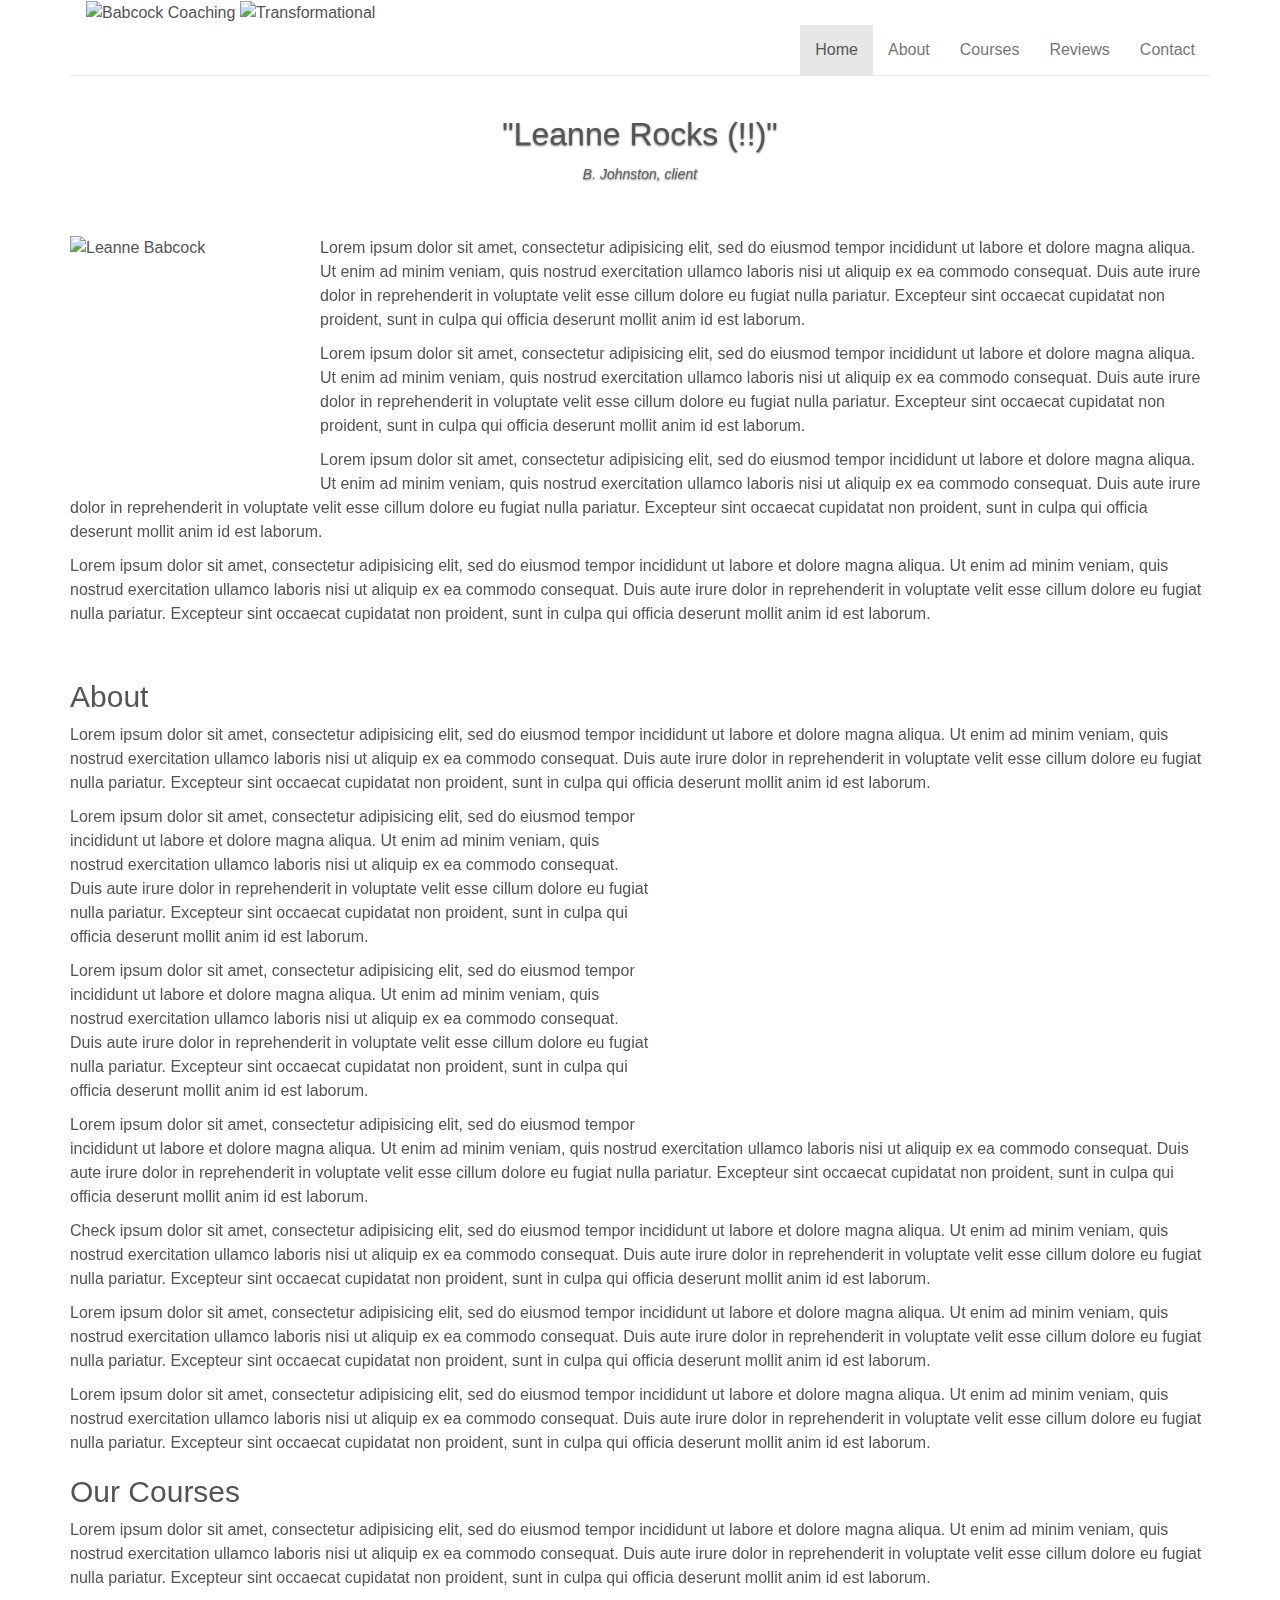
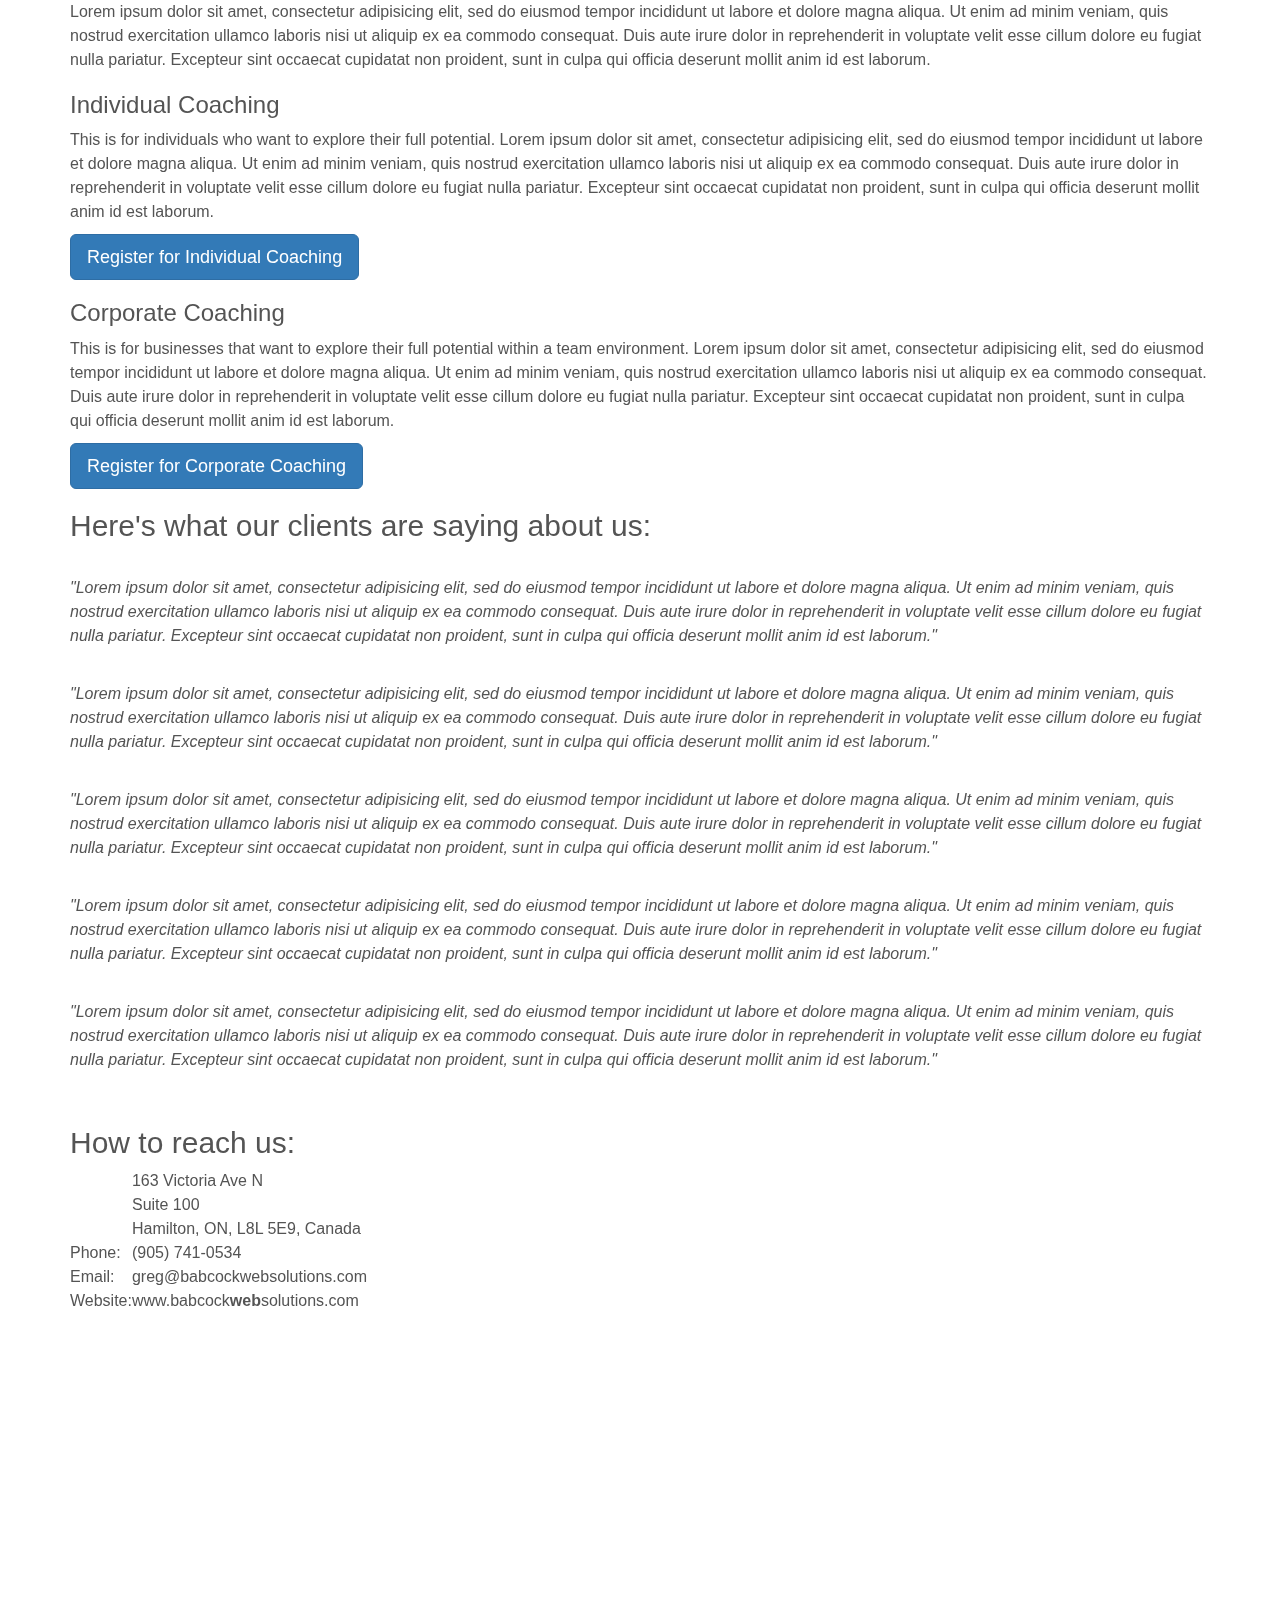
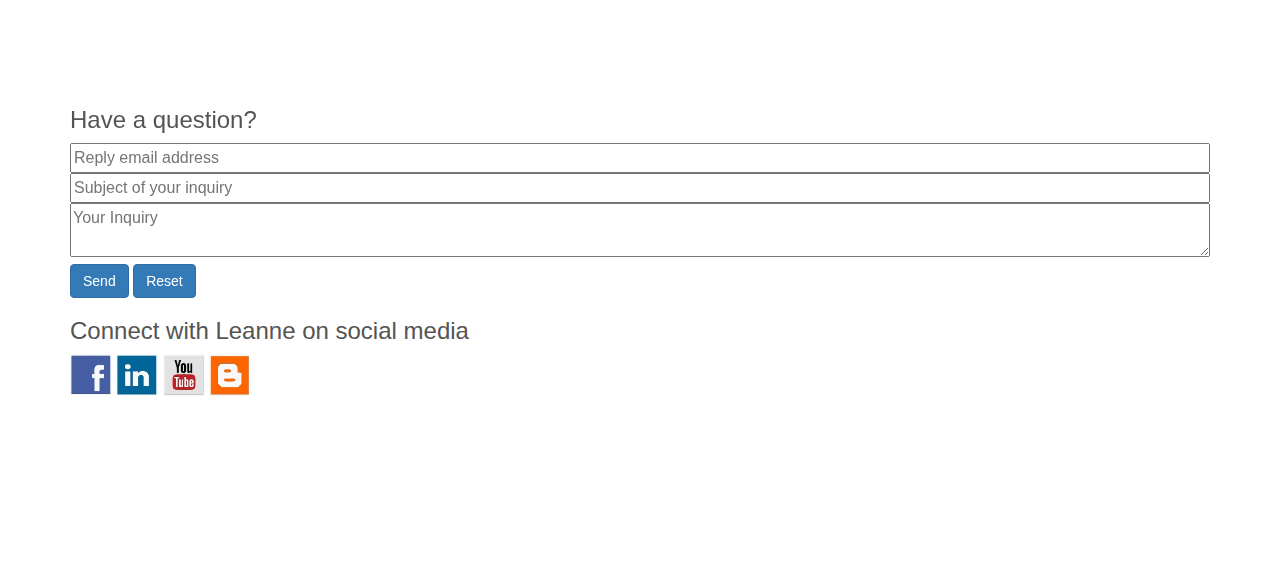
==== www/index.html @ 0e8be20c "another break......" ====
<!DOCTYPE html>
<html>

<head>
    <title>Babcock Coaching</title>
    <meta name="description" content="A single page site with a carousel built with requirejs and twitter bootstrap" />
    <meta name="keywords" content="twitter bootstrap requirejs single page" />
    <meta name="author" content="Greg Babcock" />
    <meta name="viewport" content="width=device-width, initial-scale=1.0" />
    <link rel="stylesheet" href="css/main.css" />
</head>

<body>
    <div class="container">
        <div id="home">
            <img src="images/Babcock_Logo.jpg" alt="Babcock Coaching">
            <img src="images/Transformational.jpg" alt="Transformational">
        </div>
        <div class="navbar navbar-default navbar-static-top" role="navigation">
            <div class="navbar-header">
                <button type="button" class="navbar-toggle collapsed" data-toggle="collapse" data-target=".navbar-collapse">
                    <span class="sr-only">Toggle navigation</span>
                    <span class="icon-bar"></span>
                    <span class="icon-bar"></span>
                    <span class="icon-bar"></span>
                </button>
            </div>

            <div class="navbar-collapse collapse">
                <ul class="nav navbar-nav navbar-right">
                    <li class="first active"><a href="#home">Home</a>
                    </li>
                    <li><a href="#about">About</a>
                    </li>
                    <li><a href="#courses">Courses</a>
                    </li>
                    <li><a href="#reviews">Reviews</a>
                    </li>
                    <li><a href="#contact">Contact</a>
                    </li>
                </ul>
            </div>
        </div>

        <div id="mycarousel" class="carousel slide" data-interval="5000" data-ride="carousel">
            <!-- Carousel indicators -->
            <ol class="carousel-indicators">
                <li data-target="#mycarousel" data-slide-to="0" class="active"></li>
                <li data-target="#mycarousel" data-slide-to="1"></li>
                <li data-target="#mycarousel" data-slide-to="2"></li>
            </ol>
            <!-- Carousel items -->
            <div class="carousel-inner">
                <div class="active item">

                    <div class="carousel-caption">
                        <h3>"Leanne Rocks (!!)"</h3>
                        <p><em>B. Johnston, client</em>
                        </p>

                    </div>
                </div>
                <div class="item">

                    <div class="carousel-caption">
                        <h3>"Transformational ++"</h3>
                        <p>What a difference Leanne's coaching has made in my personal and business life; truly transformational.
                            <br><em> G. Douglas, client</em>
                        </p>
                    </div>
                </div>
                <div class="item">

                    <div class="carousel-caption">
                        <h3>"Highly recommend Leanne - can't say enough!"</h3>
                        <p>All of my team has worked with Leanne and that's why we get results. Period.
                            <br><em> A. Campbell, client</em>
                        </p>
                    </div>
                </div>
            </div>
            <!-- Carousel nav -->
            <!-- a class="carousel-control left" href="#mycarousel" data-slide="prev">
                    <span class="glyphicon glyphicon-chevron-left"></span>
                </a>
                <a class="carousel-control right" href="#mycarousel" data-slide="next">
                    <span class="glyphicon glyphicon-chevron-right"></span>
                </a -->
        </div>

        <div>
            <img src="images/leanne.jpg" alt="Leanne Babcock" style="float:left;padding:0px 16px 2px 0px;width:250px;height:250px" title="Leanne Babcock">
        </div>

        <div>
            <p>Lorem ipsum dolor sit amet, consectetur adipisicing elit, sed do eiusmod tempor incididunt ut labore et dolore magna aliqua. Ut enim ad minim veniam, quis nostrud exercitation ullamco laboris nisi ut aliquip ex ea commodo consequat. Duis aute irure dolor in reprehenderit in voluptate velit esse cillum dolore eu fugiat nulla pariatur. Excepteur sint occaecat cupidatat non proident, sunt in culpa qui officia deserunt mollit anim id est laborum.</p>

            <p>Lorem ipsum dolor sit amet, consectetur adipisicing elit, sed do eiusmod tempor incididunt ut labore et dolore magna aliqua. Ut enim ad minim veniam, quis nostrud exercitation ullamco laboris nisi ut aliquip ex ea commodo consequat. Duis aute irure dolor in reprehenderit in voluptate velit esse cillum dolore eu fugiat nulla pariatur. Excepteur sint occaecat cupidatat non proident, sunt in culpa qui officia deserunt mollit anim id est laborum.</p>

            <p>Lorem ipsum dolor sit amet, consectetur adipisicing elit, sed do eiusmod tempor incididunt ut labore et dolore magna aliqua. Ut enim ad minim veniam, quis nostrud exercitation ullamco laboris nisi ut aliquip ex ea commodo consequat. Duis aute irure dolor in reprehenderit in voluptate velit esse cillum dolore eu fugiat nulla pariatur. Excepteur sint occaecat cupidatat non proident, sunt in culpa qui officia deserunt mollit anim id est laborum.</p>
            <p>Lorem ipsum dolor sit amet, consectetur adipisicing elit, sed do eiusmod tempor incididunt ut labore et dolore magna aliqua. Ut enim ad minim veniam, quis nostrud exercitation ullamco laboris nisi ut aliquip ex ea commodo consequat. Duis aute irure dolor in reprehenderit in voluptate velit esse cillum dolore eu fugiat nulla pariatur. Excepteur sint occaecat cupidatat non proident, sunt in culpa qui officia deserunt mollit anim id est laborum.</p>
            <br>




            <div class="bookmark" id="about">
                <h2>About</h2>
                <p>Lorem ipsum dolor sit amet, consectetur adipisicing elit, sed do eiusmod tempor incididunt ut labore et dolore magna aliqua. Ut enim ad minim veniam, quis nostrud exercitation ullamco laboris nisi ut aliquip ex ea commodo consequat. Duis aute irure dolor in reprehenderit in voluptate velit esse cillum dolore eu fugiat nulla pariatur. Excepteur sint occaecat cupidatat non proident, sunt in culpa qui officia deserunt mollit anim id est laborum.</p>

                <iframe width="560" height="315" src="//www.youtube.com/embed/mmQsu0X91BU?list=UUpiBMtC-8rlxMy4SwHyzMOg" frameborder="0" allowfullscreen style="float:right"></iframe>

                <p>Lorem ipsum dolor sit amet, consectetur adipisicing elit, sed do eiusmod tempor incididunt ut labore et dolore magna aliqua. Ut enim ad minim veniam, quis nostrud exercitation ullamco laboris nisi ut aliquip ex ea commodo consequat. Duis aute irure dolor in reprehenderit in voluptate velit esse cillum dolore eu fugiat nulla pariatur. Excepteur sint occaecat cupidatat non proident, sunt in culpa qui officia deserunt mollit anim id est laborum.</p>
                <p>Lorem ipsum dolor sit amet, consectetur adipisicing elit, sed do eiusmod tempor incididunt ut labore et dolore magna aliqua. Ut enim ad minim veniam, quis nostrud exercitation ullamco laboris nisi ut aliquip ex ea commodo consequat. Duis aute irure dolor in reprehenderit in voluptate velit esse cillum dolore eu fugiat nulla pariatur. Excepteur sint occaecat cupidatat non proident, sunt in culpa qui officia deserunt mollit anim id est laborum.</p>
                <p>Lorem ipsum dolor sit amet, consectetur adipisicing elit, sed do eiusmod tempor incididunt ut labore et dolore magna aliqua. Ut enim ad minim veniam, quis nostrud exercitation ullamco laboris nisi ut aliquip ex ea commodo consequat. Duis aute irure dolor in reprehenderit in voluptate velit esse cillum dolore eu fugiat nulla pariatur. Excepteur sint occaecat cupidatat non proident, sunt in culpa qui officia deserunt mollit anim id est laborum.</p>
                <p>Check ipsum dolor sit amet, consectetur adipisicing elit, sed do eiusmod tempor incididunt ut labore et dolore magna aliqua. Ut enim ad minim veniam, quis nostrud exercitation ullamco laboris nisi ut aliquip ex ea commodo consequat. Duis aute irure dolor in reprehenderit in voluptate velit esse cillum dolore eu fugiat nulla pariatur. Excepteur sint occaecat cupidatat non proident, sunt in culpa qui officia deserunt mollit anim id est laborum.</p>
                <p>Lorem ipsum dolor sit amet, consectetur adipisicing elit, sed do eiusmod tempor incididunt ut labore et dolore magna aliqua. Ut enim ad minim veniam, quis nostrud exercitation ullamco laboris nisi ut aliquip ex ea commodo consequat. Duis aute irure dolor in reprehenderit in voluptate velit esse cillum dolore eu fugiat nulla pariatur. Excepteur sint occaecat cupidatat non proident, sunt in culpa qui officia deserunt mollit anim id est laborum.</p>
                <p>Lorem ipsum dolor sit amet, consectetur adipisicing elit, sed do eiusmod tempor incididunt ut labore et dolore magna aliqua. Ut enim ad minim veniam, quis nostrud exercitation ullamco laboris nisi ut aliquip ex ea commodo consequat. Duis aute irure dolor in reprehenderit in voluptate velit esse cillum dolore eu fugiat nulla pariatur. Excepteur sint occaecat cupidatat non proident, sunt in culpa qui officia deserunt mollit anim id est laborum.</p>
            </div>
            <div class="bookmark" id="courses">
                <h2>Our Courses</h2>
                <p>Lorem ipsum dolor sit amet, consectetur adipisicing elit, sed do eiusmod tempor incididunt ut labore et dolore magna aliqua. Ut enim ad minim veniam, quis nostrud exercitation ullamco laboris nisi ut aliquip ex ea commodo consequat. Duis aute irure dolor in reprehenderit in voluptate velit esse cillum dolore eu fugiat nulla pariatur. Excepteur sint occaecat cupidatat non proident, sunt in culpa qui officia deserunt mollit anim id est laborum.</p>
                <p>Lorem ipsum dolor sit amet, consectetur adipisicing elit, sed do eiusmod tempor incididunt ut labore et dolore magna aliqua. Ut enim ad minim veniam, quis nostrud exercitation ullamco laboris nisi ut aliquip ex ea commodo consequat. Duis aute irure dolor in reprehenderit in voluptate velit esse cillum dolore eu fugiat nulla pariatur. Excepteur sint occaecat cupidatat non proident, sunt in culpa qui officia deserunt mollit anim id est laborum.</p>
                <h3>Individual Coaching</h3>
                <p>This is for individuals who want to explore their full potential. Lorem ipsum dolor sit amet, consectetur adipisicing elit, sed do eiusmod tempor incididunt ut labore et dolore magna aliqua. Ut enim ad minim veniam, quis nostrud exercitation ullamco laboris nisi ut aliquip ex ea commodo consequat. Duis aute irure dolor in reprehenderit in voluptate velit esse cillum dolore eu fugiat nulla pariatur. Excepteur sint occaecat cupidatat non proident, sunt in culpa qui officia deserunt mollit anim id est laborum.</p>

                <div id="content">
                    <a href="https://www.sandbox.paypal.com/cgi-bin/webscr?cmd=_s-xclick&hosted_button_id=L45SJPANDSVZQ" class="btn btn-primary btn-lg" role="button" target="_blank">Register for Individual Coaching</a>

                </div>
                <h3>Corporate Coaching</h3>
                <p>This is for businesses that want to explore their full potential within a team environment. Lorem ipsum dolor sit amet, consectetur adipisicing elit, sed do eiusmod tempor incididunt ut labore et dolore magna aliqua. Ut enim ad minim veniam, quis nostrud exercitation ullamco laboris nisi ut aliquip ex ea commodo consequat. Duis aute irure dolor in reprehenderit in voluptate velit esse cillum dolore eu fugiat nulla pariatur. Excepteur sint occaecat cupidatat non proident, sunt in culpa qui officia deserunt mollit anim id est laborum.</p>


                <div id="content">
                    <a href="https://www.sandbox.paypal.com/cgi-bin/webscr?cmd=_s-xclick&hosted_button_id=GYG7XHVHZK4NJ" class="btn btn-primary btn-lg" role="button" target="_blank">Register for Corporate Coaching</a>

                </div>
                <script data-main="js/app" src="js/lib/require.js"></script>


            </div>
            <div class="bookmark" id="reviews">
                <h2>Here's what our clients are saying about us:</h2>
                <br>

                <p><em>"Lorem ipsum dolor sit amet, consectetur adipisicing elit, sed do eiusmod tempor incididunt ut labore et dolore magna aliqua. Ut enim ad minim veniam, quis nostrud exercitation ullamco laboris nisi ut aliquip ex ea commodo consequat. Duis aute irure dolor in reprehenderit in voluptate velit esse cillum dolore eu fugiat nulla pariatur. Excepteur sint occaecat cupidatat non proident, sunt in culpa qui officia deserunt mollit anim id est laborum."</em>
                </p>
                <br>
                <p><em>"Lorem ipsum dolor sit amet, consectetur adipisicing elit, sed do eiusmod tempor incididunt ut labore et dolore magna aliqua. Ut enim ad minim veniam, quis nostrud exercitation ullamco laboris nisi ut aliquip ex ea commodo consequat. Duis aute irure dolor in reprehenderit in voluptate velit esse cillum dolore eu fugiat nulla pariatur. Excepteur sint occaecat cupidatat non proident, sunt in culpa qui officia deserunt mollit anim id est laborum."</em>
                </p>
                <br>
                <p><em>"Lorem ipsum dolor sit amet, consectetur adipisicing elit, sed do eiusmod tempor incididunt ut labore et dolore magna aliqua. Ut enim ad minim veniam, quis nostrud exercitation ullamco laboris nisi ut aliquip ex ea commodo consequat. Duis aute irure dolor in reprehenderit in voluptate velit esse cillum dolore eu fugiat nulla pariatur. Excepteur sint occaecat cupidatat non proident, sunt in culpa qui officia deserunt mollit anim id est laborum."</em>
                </p>
                <br>
                <p><em>"Lorem ipsum dolor sit amet, consectetur adipisicing elit, sed do eiusmod tempor incididunt ut labore et dolore magna aliqua. Ut enim ad minim veniam, quis nostrud exercitation ullamco laboris nisi ut aliquip ex ea commodo consequat. Duis aute irure dolor in reprehenderit in voluptate velit esse cillum dolore eu fugiat nulla pariatur. Excepteur sint occaecat cupidatat non proident, sunt in culpa qui officia deserunt mollit anim id est laborum."</em>
                </p>
                <br>
                <p><em>"Lorem ipsum dolor sit amet, consectetur adipisicing elit, sed do eiusmod tempor incididunt ut labore et dolore magna aliqua. Ut enim ad minim veniam, quis nostrud exercitation ullamco laboris nisi ut aliquip ex ea commodo consequat. Duis aute irure dolor in reprehenderit in voluptate velit esse cillum dolore eu fugiat nulla pariatur. Excepteur sint occaecat cupidatat non proident, sunt in culpa qui officia deserunt mollit anim id est laborum."</em>
                </p>
                <br>
            </div>
            <div class="bookmark" id="contact">
                <h2></h2>
                <h2>How to reach us:</h2>
                <table>
                    <tbody>
                        <tr>
                            <td></td>
                            <td>163 Victoria Ave N</td>
                        </tr>
                        <tr>
                            <td></td>
                            <td>Suite 100</td>
                        </tr>
                        <tr>
                            <td></td>
                            <td>Hamilton, ON, L8L 5E9, Canada</td>
                        </tr>
                        <tr>
                            <td>Phone:</td>
                            <td>(905) 741-0534</td>
                        </tr>
                        <tr>
                            <td>Email:</td>
                            <td>greg@babcockwebsolutions.com</td>
                        </tr>
                        <tr>
                            <td>Website:</td>
                            <td>www.babcock<b>web</b>solutions.com</td>
                        </tr>
                    </tbody>
                </table>
                <br>

                <div id="gmap_canvas" style="height:350px;width:100%;"></div>
                <style>
                    #gmap_canvas img {
                        float: left;
                        background: none!important;
                    }
                </style>
                <a class="google-map-code" href="http://www.trivoo.net/google-maps-de/" id="get-map-data"></a>

                <h3>Have a question?</h3>
                <form id="inquiry">
                    <input type="email" name="email" placeholder="Reply email address" required/>
                    <br />
                    <input type="text" name="subject" placeholder="Subject of your inquiry" required/>
                    <br />
                    <textarea name="message" placeholder="Your Inquiry" required></textarea>
                    <br />
                    <input type="submit" value="Send" class="btn btn-primary btn-md" />
                    <input type="reset" value="Reset" class="btn btn-primary btn-md" />
                    <span id="result"></span>
                    <br />
                </form>
                <h3>Connect with Leanne on social media</h3>
                <a href="https://www.facebook.com/leanne.babcock.spiritual.transformation.author?fref=ts" target="_blank">
                    <img src="images/facebook.jpg" alt="Facebook" style="width:42px;height:42px;border:0">
                </a>
                <a href="https://www.linkedin.com/in/spiritualauthorleannebabcock" target="_blank">
                    <img src="images/linkedin.jpg" alt="LinkedIn" style="width:42px;height:42px;border:0">
                </a>
                <a href="http://www.youtube.com/user/AuthorLeanneBabcock" target="_blank">
                    <img src="images/youtube.jpg" alt="YouTube" style="width:42px;height:42px;border:0">
                </a>
                <a href=http://journeyoftheheartleanne.wordpress.com/ target="_blank">
                    <img src="images/blogger.jpg" alt="Blogger" style="width:42px;height:42px;border:0"><br><br>
                </a>
            </div>
            <br>
            <br>
            <br>
            <br>
            <br>
            <br>
            <div id="footer"></div>
        </div>
    </div>
    <script data-main="js/app" src="//cdnjs.cloudflare.com/ajax/libs/require.js/2.1.15/require.min.js"></script>
</body>

</html>
---- www/css/main.css ----
@import url('//maxcdn.bootstrapcdn.com/bootstrap/3.2.0/css/bootstrap.min.css');
body {
    margin: 0 auto;

    font-family: "Helvetica Neue", Helvetica, Arial, sans-serif;
    font-size: 16px;
    line-height: 1.5em;
    color: #545454;
    background-color: #ffffff;
    box-shadow: 0 0 2px rgba(0, 0, 0, 0.06);
}
.carousel-control.right {
    background-color: #ffffff
.mycarousel {
    background-color: #ffffff
}
}
#home {padding: 0em 1em 0em;
}
.carousel h2 {
    margin: 0;
    color: #555;
    padding-top: 0px;
    font-size: 44px;
    font-family: "trebuchet ms", sans-serif;
}
.carousel h3 {
    margin: 0;
    color: #555;
    padding-top: 10px;
    font-size: 32px;
    font-family: "trebuchet ms", sans-serif;
}
.carousel p {
    margin: 0;
    color: #666;
    padding-top: 10px;
    font-size: 14px;
    font-family: ""Helvetica Neue", Helvetica, Arial, sans-serif;
}
.item {
    background: #ffffff;
    text-align: center;
    height: 140px !important;
}

.navbar{background-color: #ffffff}

input[type*="text"],
input[type*="email"],
textarea {
    width: 100%;
}
#mycarousel {
    clear:left;
}
.center
{
	float: center;
}
.navbar-nav.navbar-right:last-child {
margin-right: 0;
}
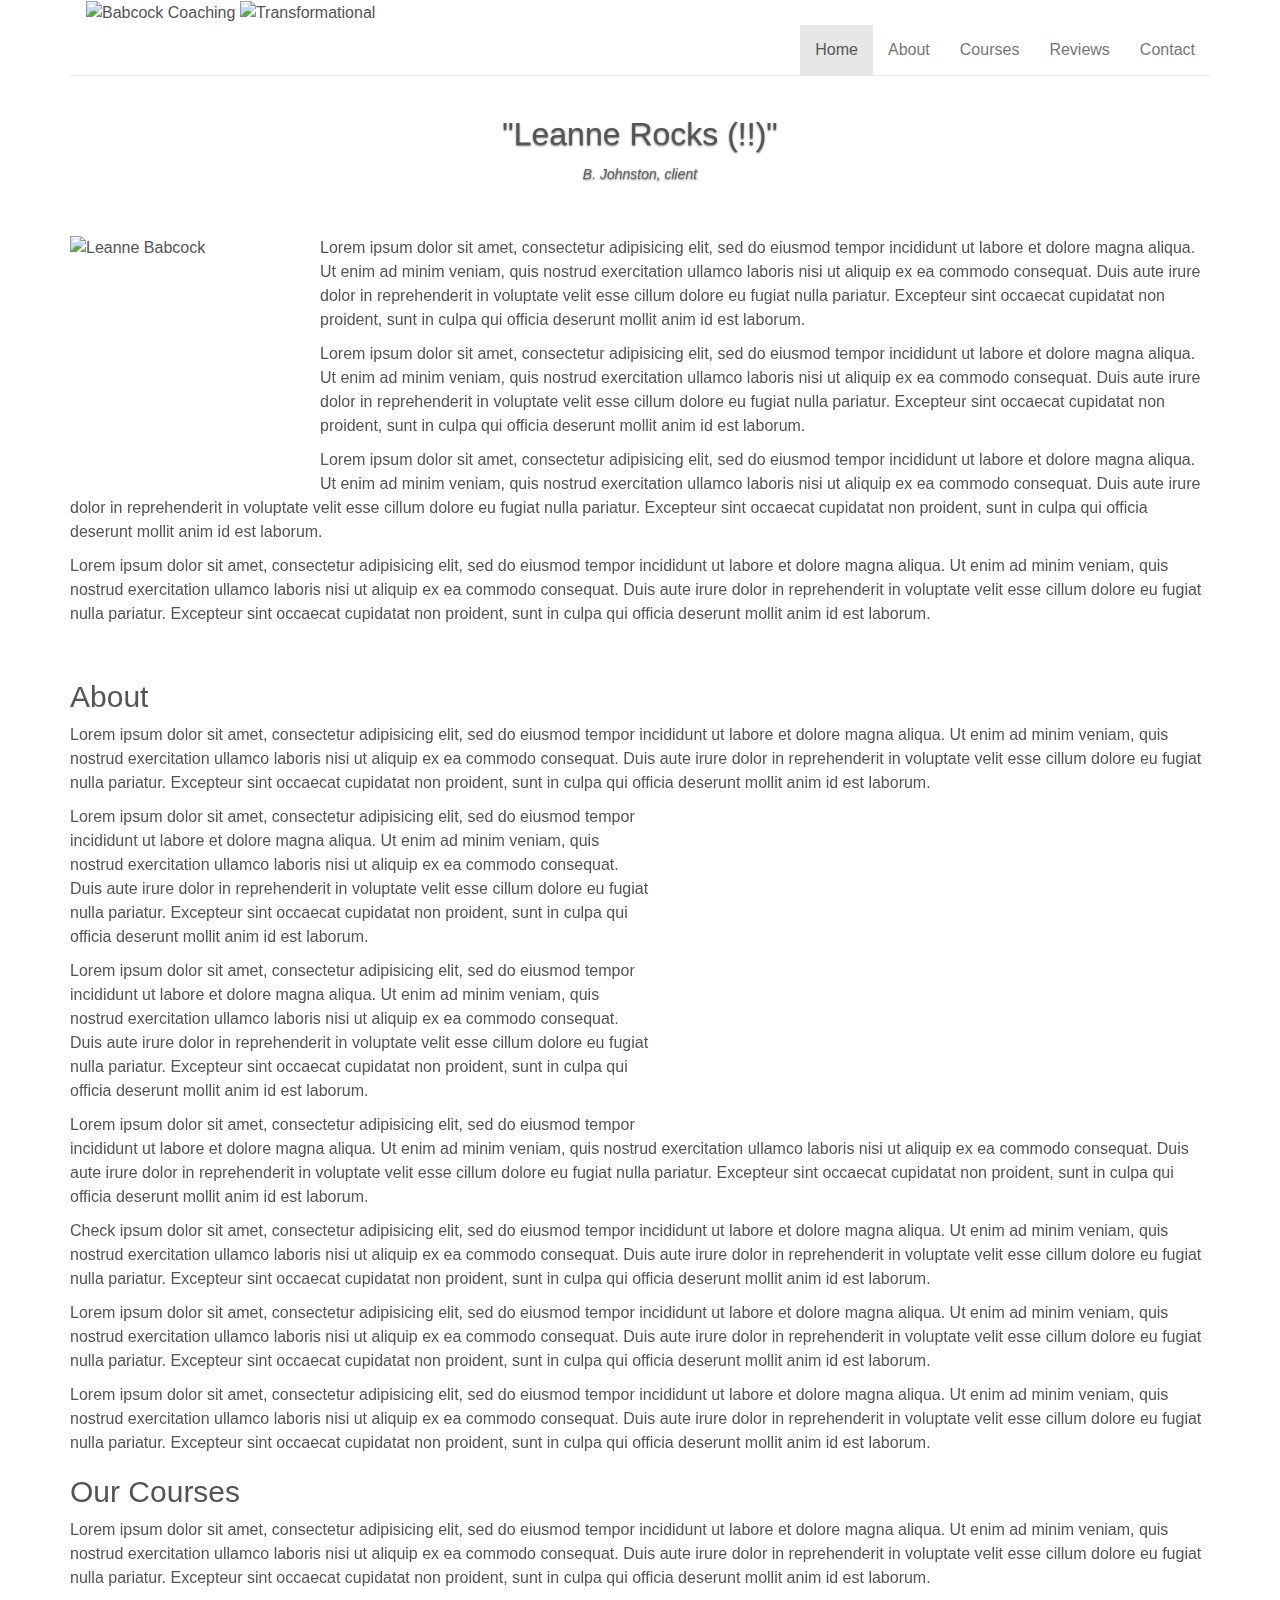
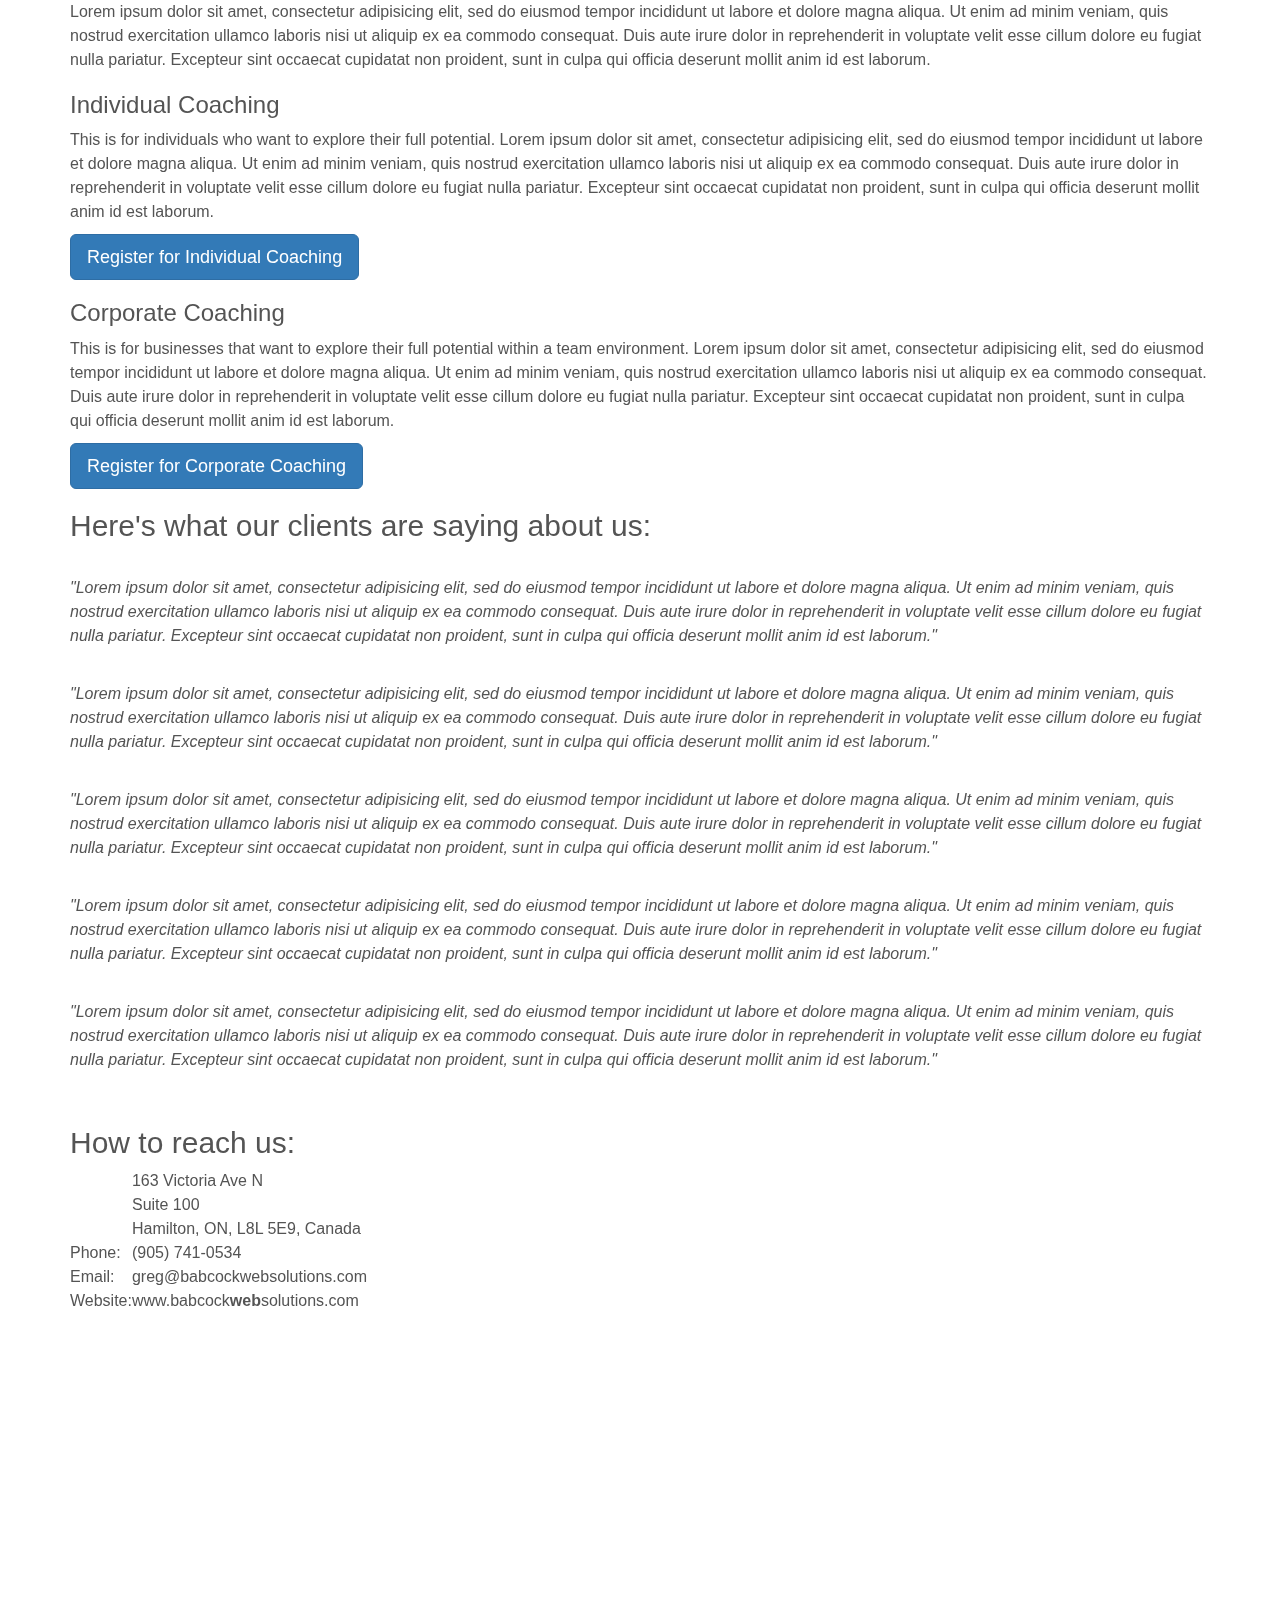
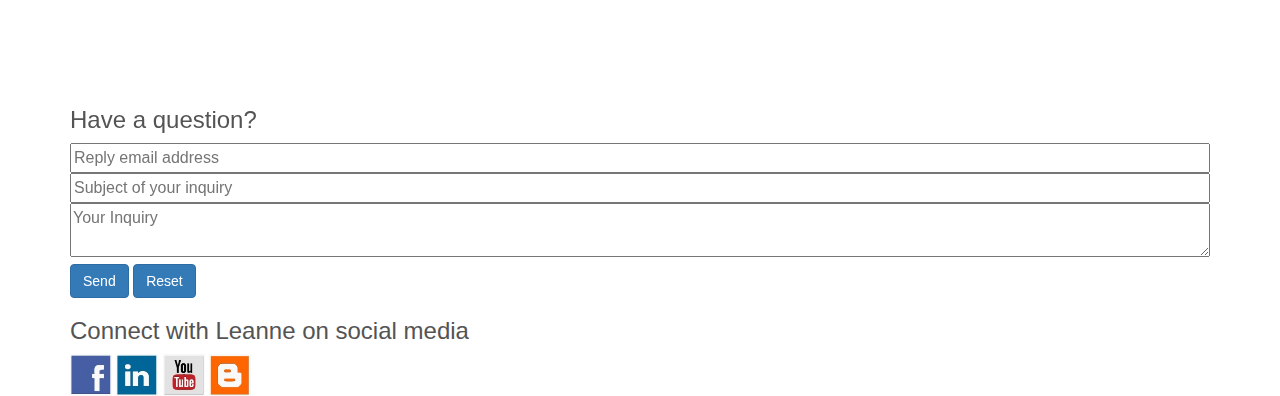
==== commit 0b8b6711: "added analytics, but also cleaned up some issues with you tube frame and outline on menu items" ====
--- a/www/index.html
+++ b/www/index.html
@@ -136,10 +136,9 @@
                     <a href="https://www.sandbox.paypal.com/cgi-bin/webscr?cmd=_s-xclick&hosted_button_id=GYG7XHVHZK4NJ" class="btn btn-primary btn-lg" role="button" target="_blank">Register for Corporate Coaching</a>
 
                 </div>
-                <script data-main="js/app" src="js/lib/require.js"></script>
-
-
-            </div>
+
+            </div>
+
             <div class="bookmark" id="reviews">
                 <h2>Here's what our clients are saying about us:</h2>
                 <br>
@@ -160,8 +159,8 @@
                 </p>
                 <br>
             </div>
+
             <div class="bookmark" id="contact">
-                <h2></h2>
                 <h2>How to reach us:</h2>
                 <table>
                     <tbody>
@@ -226,16 +225,11 @@
                     <img src="images/youtube.jpg" alt="YouTube" style="width:42px;height:42px;border:0">
                 </a>
                 <a href=http://journeyoftheheartleanne.wordpress.com/ target="_blank">
-                    <img src="images/blogger.jpg" alt="Blogger" style="width:42px;height:42px;border:0"><br><br>
-                </a>
-            </div>
-            <br>
-            <br>
-            <br>
-            <br>
-            <br>
-            <br>
-            <div id="footer"></div>
+                    <img src="images/blogger.jpg" alt="Blogger" style="width:42px;height:42px;border:0">
+                </a>
+            </div>
+
+            <div id="footer" data-role="include"></div>
         </div>
     </div>
     <script data-main="js/app" src="//cdnjs.cloudflare.com/ajax/libs/require.js/2.1.15/require.min.js"></script>
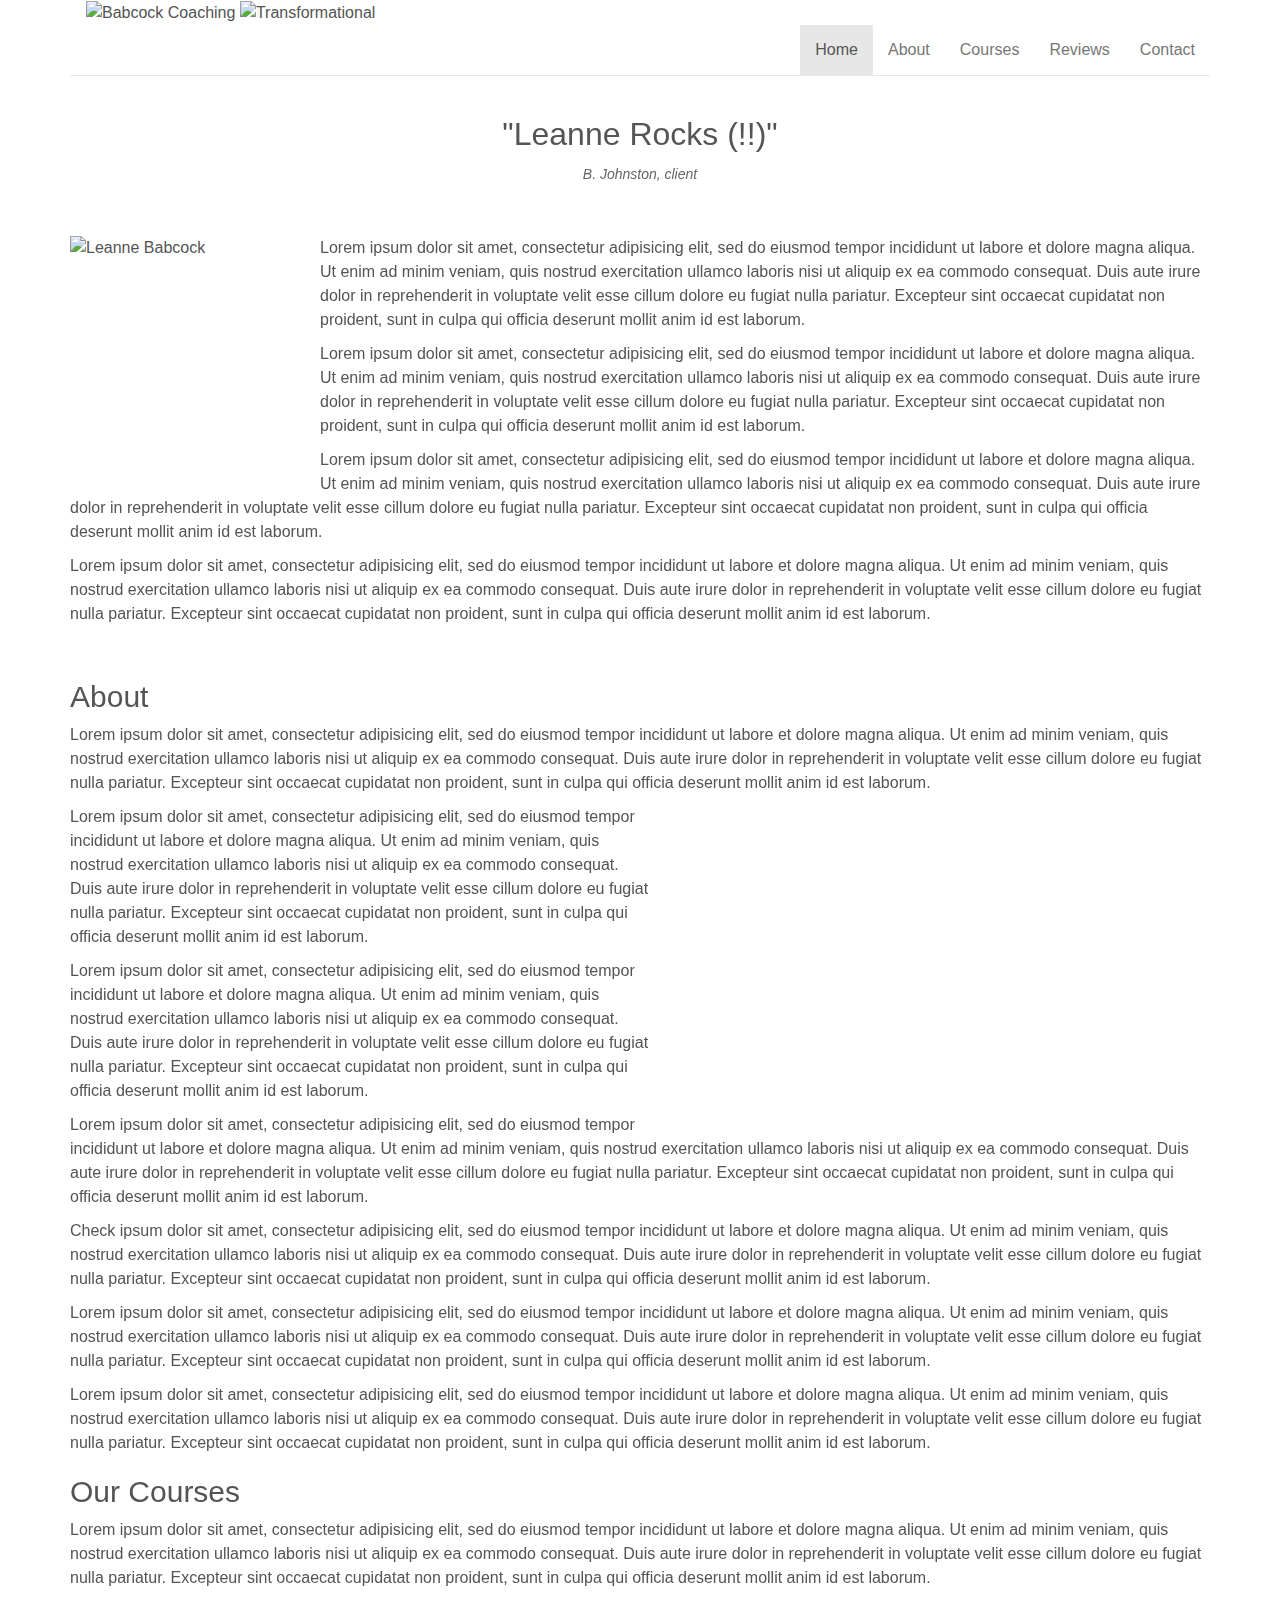
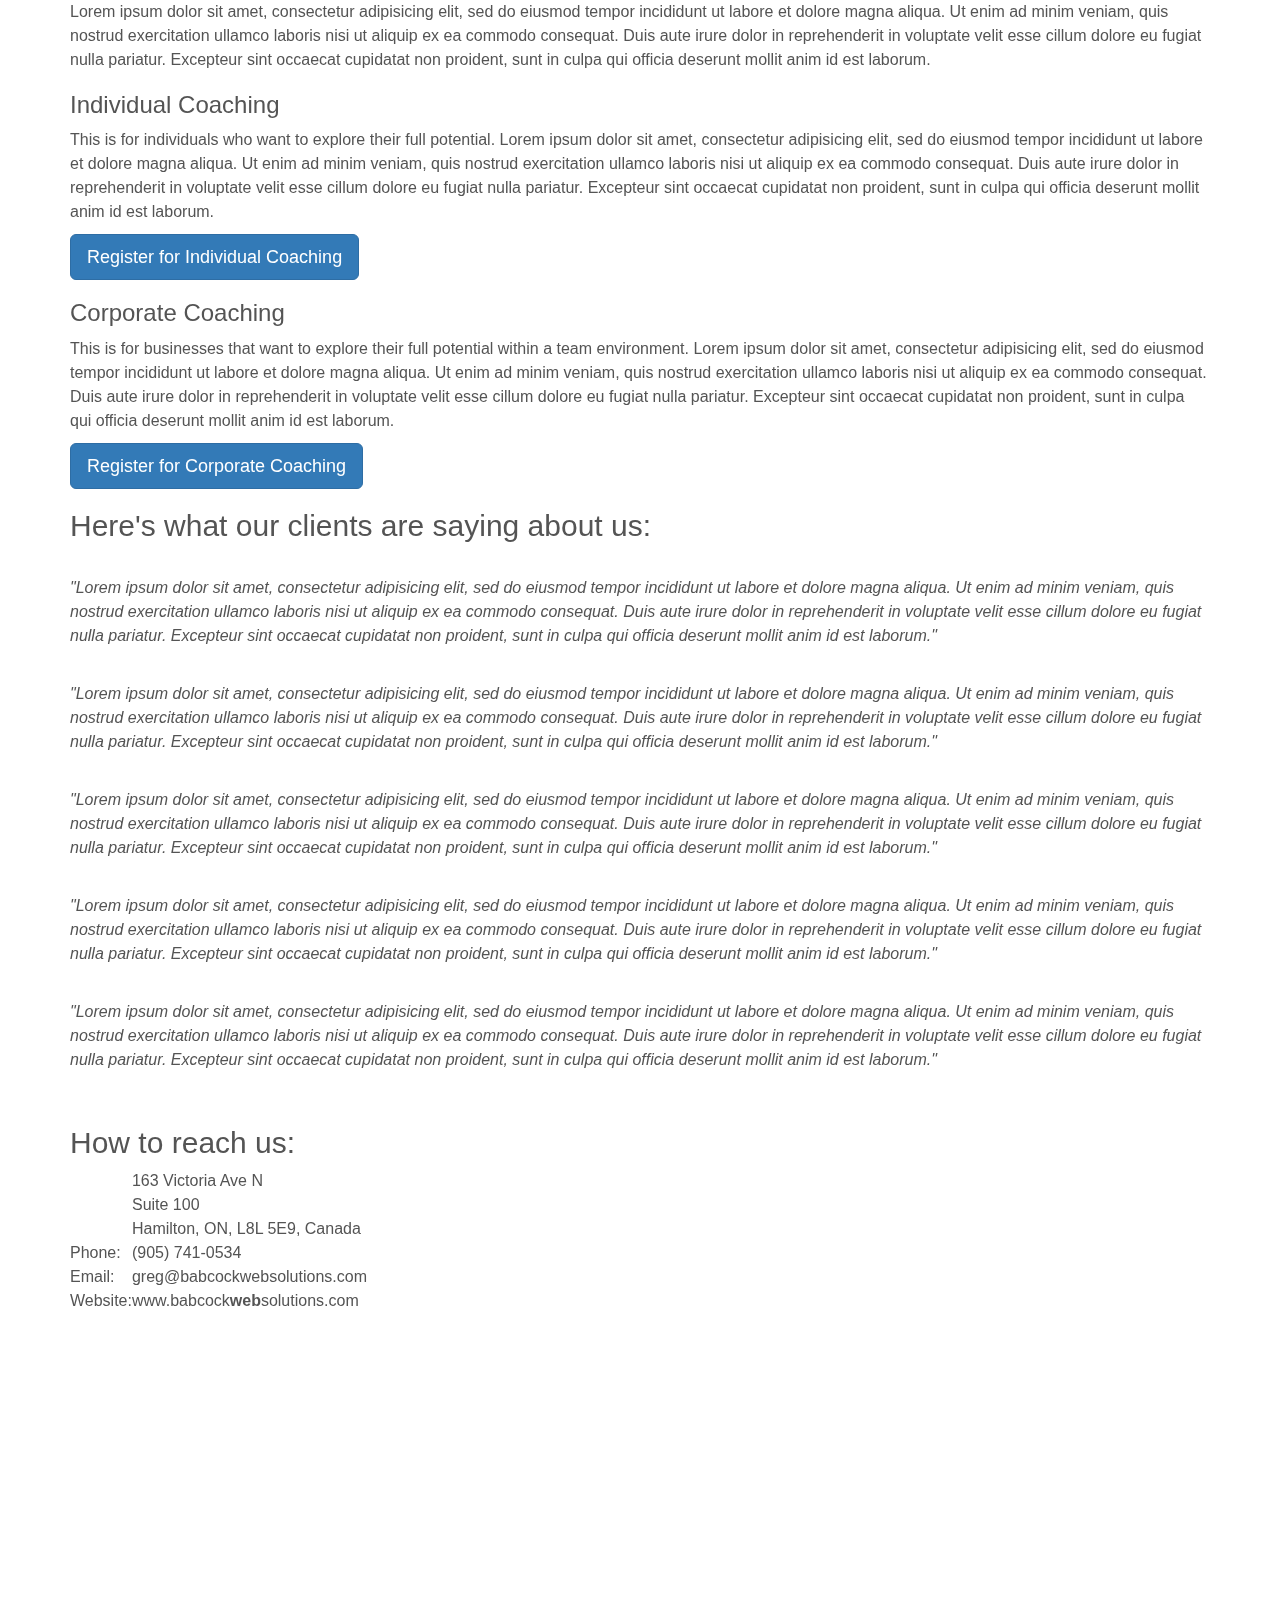
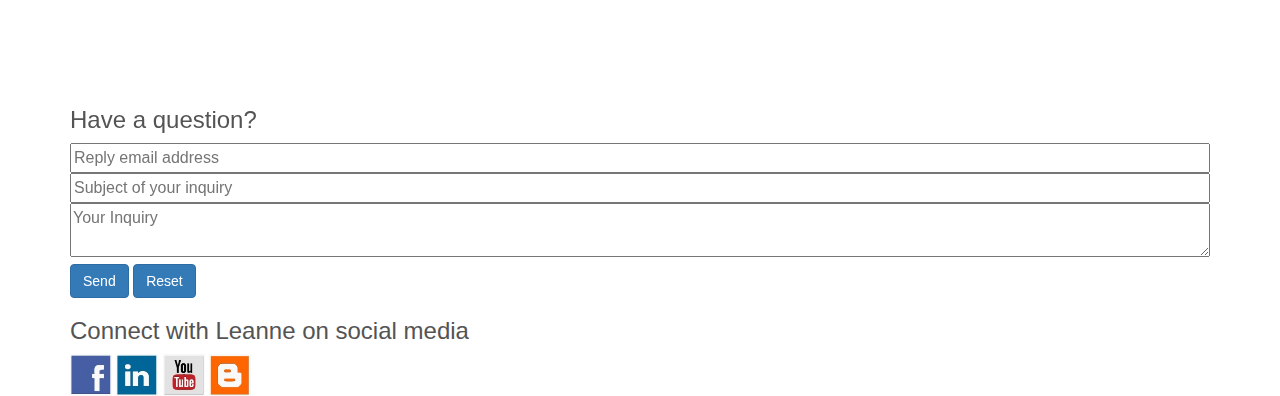
==== commit 2b95f401: "Update index.html" ====
--- a/www/index.html
+++ b/www/index.html
@@ -218,13 +218,13 @@
                 <a href="https://www.facebook.com/leanne.babcock.spiritual.transformation.author?fref=ts" target="_blank">
                     <img src="images/facebook.jpg" alt="Facebook" style="width:42px;height:42px;border:0">
                 </a>
-                <a href="https://www.linkedin.com/in/spiritualauthorleannebabcock" target="_blank">
+                <a href="https://www.linkedin.com/pub/leanne-babcock-eckman/7/819/5a" target="_blank">
                     <img src="images/linkedin.jpg" alt="LinkedIn" style="width:42px;height:42px;border:0">
                 </a>
                 <a href="http://www.youtube.com/user/AuthorLeanneBabcock" target="_blank">
                     <img src="images/youtube.jpg" alt="YouTube" style="width:42px;height:42px;border:0">
                 </a>
-                <a href=http://journeyoftheheartleanne.wordpress.com/ target="_blank">
+                <a href="http://journeyoftheheartleanne.wordpress.com/" target="_blank">
                     <img src="images/blogger.jpg" alt="Blogger" style="width:42px;height:42px;border:0">
                 </a>
             </div>
--- a/www/css/main.css
+++ b/www/css/main.css
@@ -1,7 +1,7 @@
 @import url('//maxcdn.bootstrapcdn.com/bootstrap/3.2.0/css/bootstrap.min.css');
-body {
+@import url(http://fonts.googleapis.com/css?family=Roboto+Condensed);
+ body {
     margin: 0 auto;
-
     font-family: "Helvetica Neue", Helvetica, Arial, sans-serif;
     font-size: 16px;
     line-height: 1.5em;
@@ -10,12 +10,12 @@
     box-shadow: 0 0 2px rgba(0, 0, 0, 0.06);
 }
 .carousel-control.right {
-    background-color: #ffffff
-.mycarousel {
-    background-color: #ffffff
+    background-color: #ffffff .mycarousel {
+        background-color: #ffffff
+    }
 }
-}
-#home {padding: 0em 1em 0em;
+#home {
+    padding: 0em 1em 0em;
 }
 .carousel h2 {
     margin: 0;
@@ -23,6 +23,7 @@
     padding-top: 0px;
     font-size: 44px;
     font-family: "trebuchet ms", sans-serif;
+    text-shadow: none;
 }
 .carousel h3 {
     margin: 0;
@@ -30,35 +31,59 @@
     padding-top: 10px;
     font-size: 32px;
     font-family: "trebuchet ms", sans-serif;
+    text-shadow: none;
 }
 .carousel p {
     margin: 0;
     color: #666;
     padding-top: 10px;
     font-size: 14px;
-    font-family: ""Helvetica Neue", Helvetica, Arial, sans-serif;
+    font-family: "Helvetica Neue", Helvetica, Arial, sans-serif;
+    text-shadow: none;
 }
 .item {
     background: #ffffff;
     text-align: center;
     height: 140px !important;
 }
-
-.navbar{background-color: #ffffff}
-
+.navbar {
+    background-color: #ffffff
+}
 input[type*="text"],
 input[type*="email"],
 textarea {
     width: 100%;
 }
 #mycarousel {
-    clear:left;
+    clear: left;
 }
-.center
-{
-	float: center;
+.center {
+    float: center;
 }
 .navbar-nav.navbar-right:last-child {
-margin-right: 0;
+    margin-right: 0;
 }
-
+a.scrollToTop {
+    width: 100px;
+    height: 130px;
+    padding: 10px;
+    text-align: center;
+    font-family: 'Roboto Condensed', 'tahoma', 'Verdana', 'Geneva', sans-serif;
+    font-size: 13px;
+    background: url('../images/uparrow.png') no-repeat center center;
+    font-weight: none;
+    color: #444;
+    text-decoration: none;
+    position: fixed;
+    top: 75px;
+    right: 1px;
+    display: none;
+    -webkit-transition: 3s;
+    -moz-transition: 3s;
+    transition: 3s;
+    cursor: pointer;
+    z-index: 8;
+}
+.scrollToTop:hover {
+    text-decoration: none;
+}
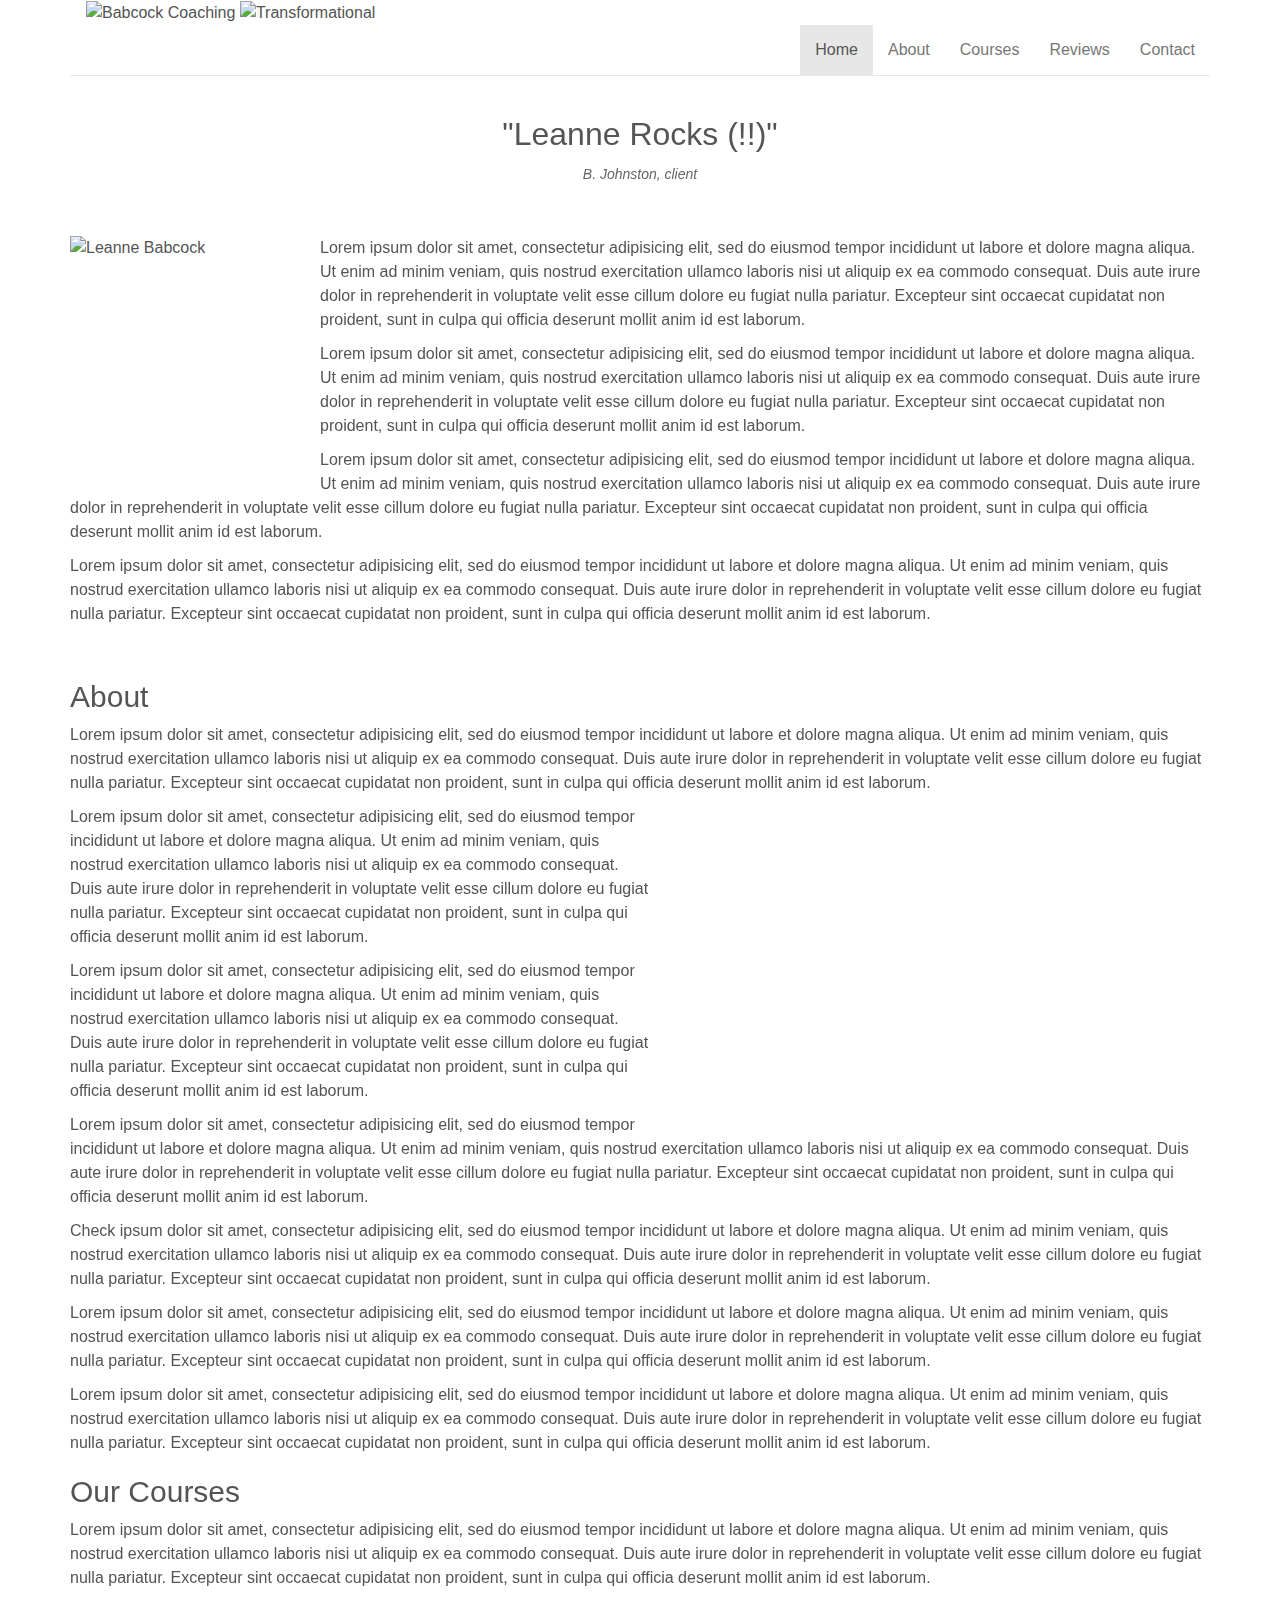
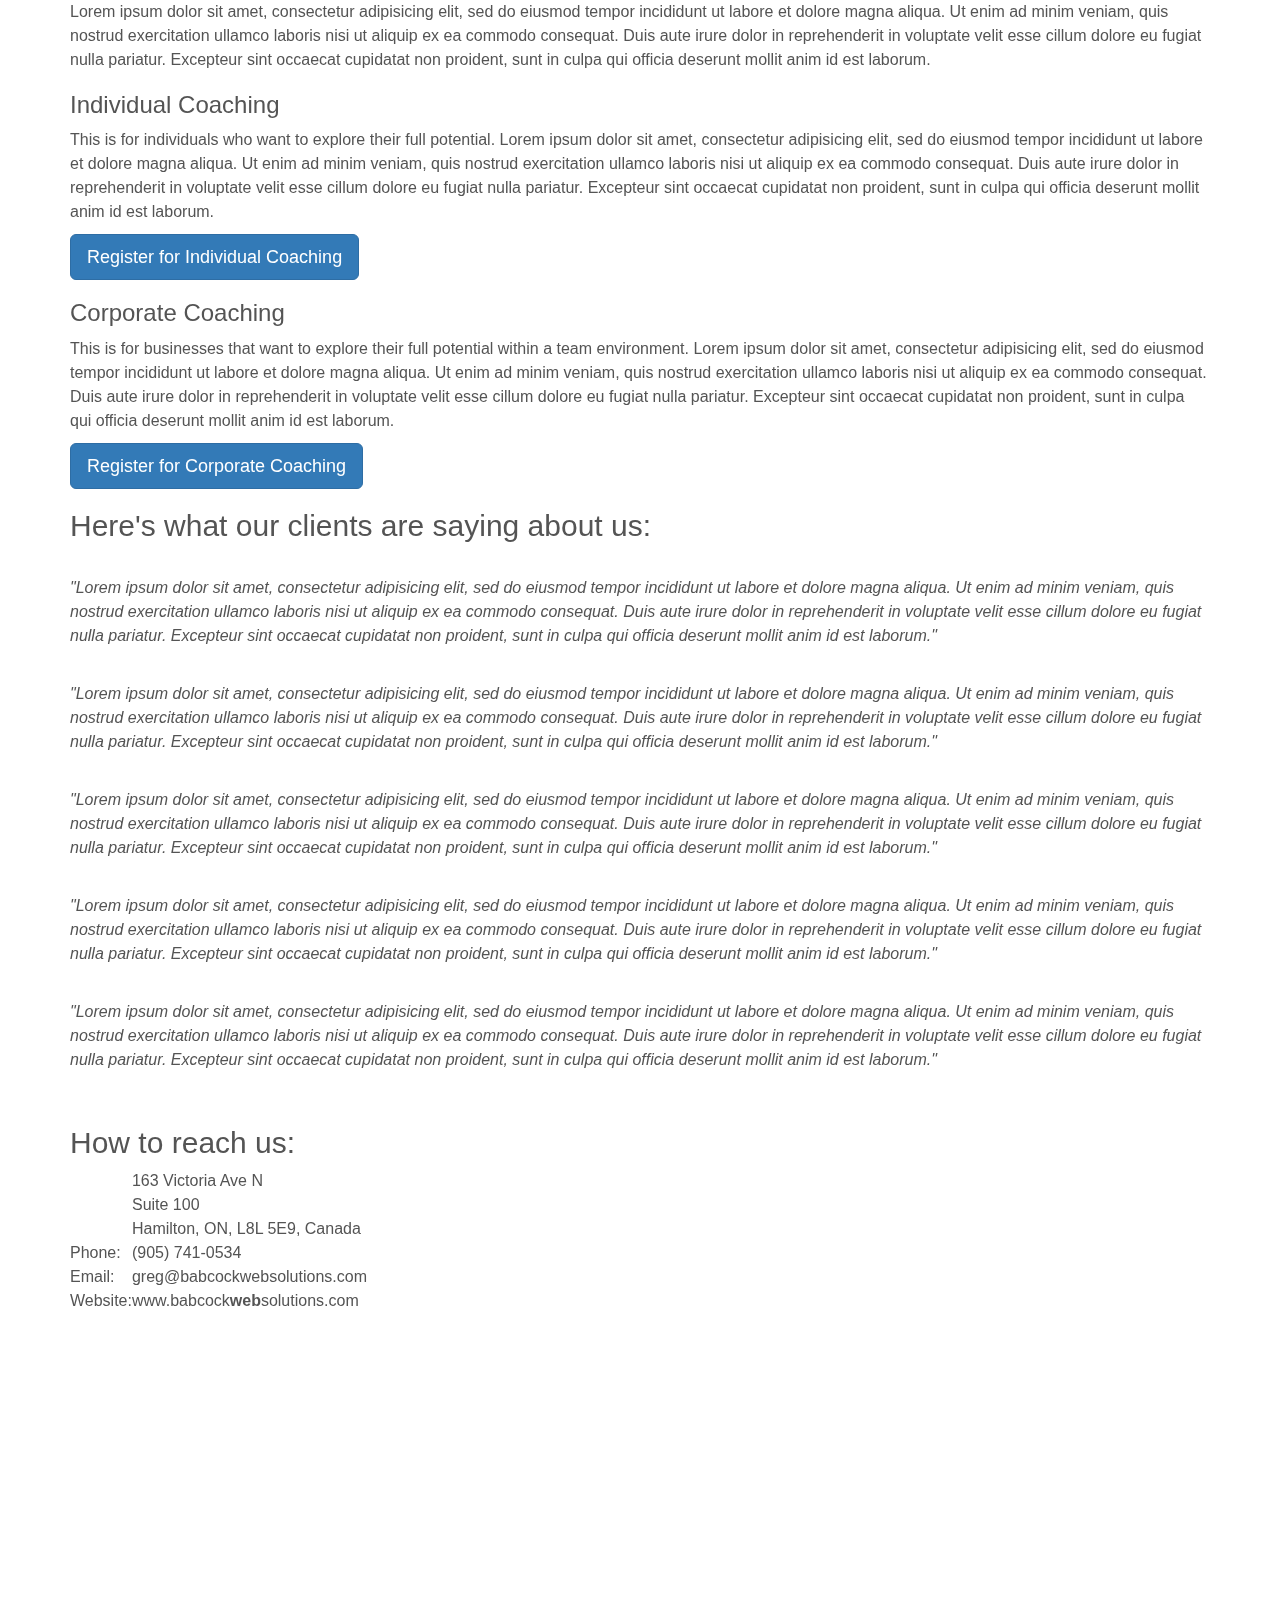
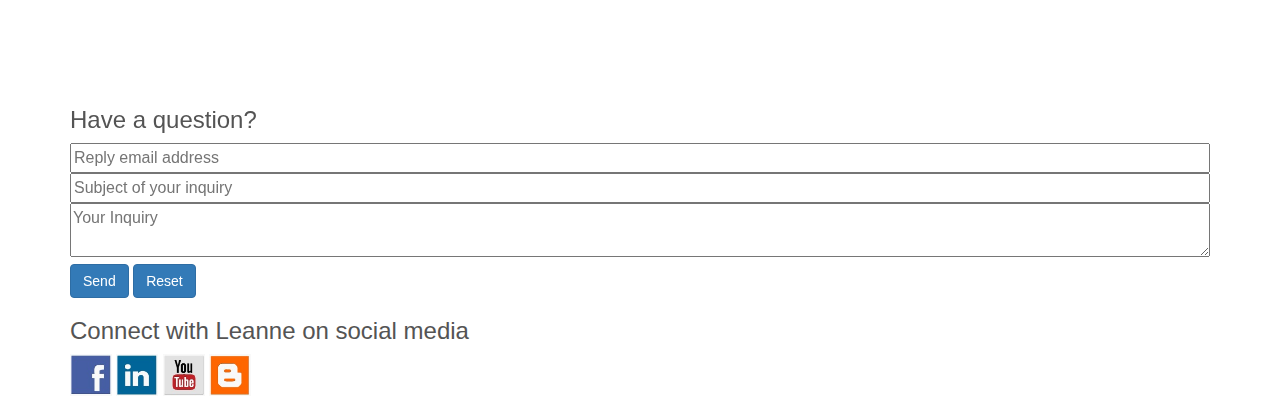
==== commit ce62557d: "Update index.html" ====
--- a/www/index.html
+++ b/www/index.html
@@ -228,8 +228,8 @@
                     <img src="images/blogger.jpg" alt="Blogger" style="width:42px;height:42px;border:0">
                 </a>
             </div>
-
             <div id="footer" data-role="include"></div>
+            <br />
         </div>
     </div>
     <script data-main="js/app" src="//cdnjs.cloudflare.com/ajax/libs/require.js/2.1.15/require.min.js"></script>
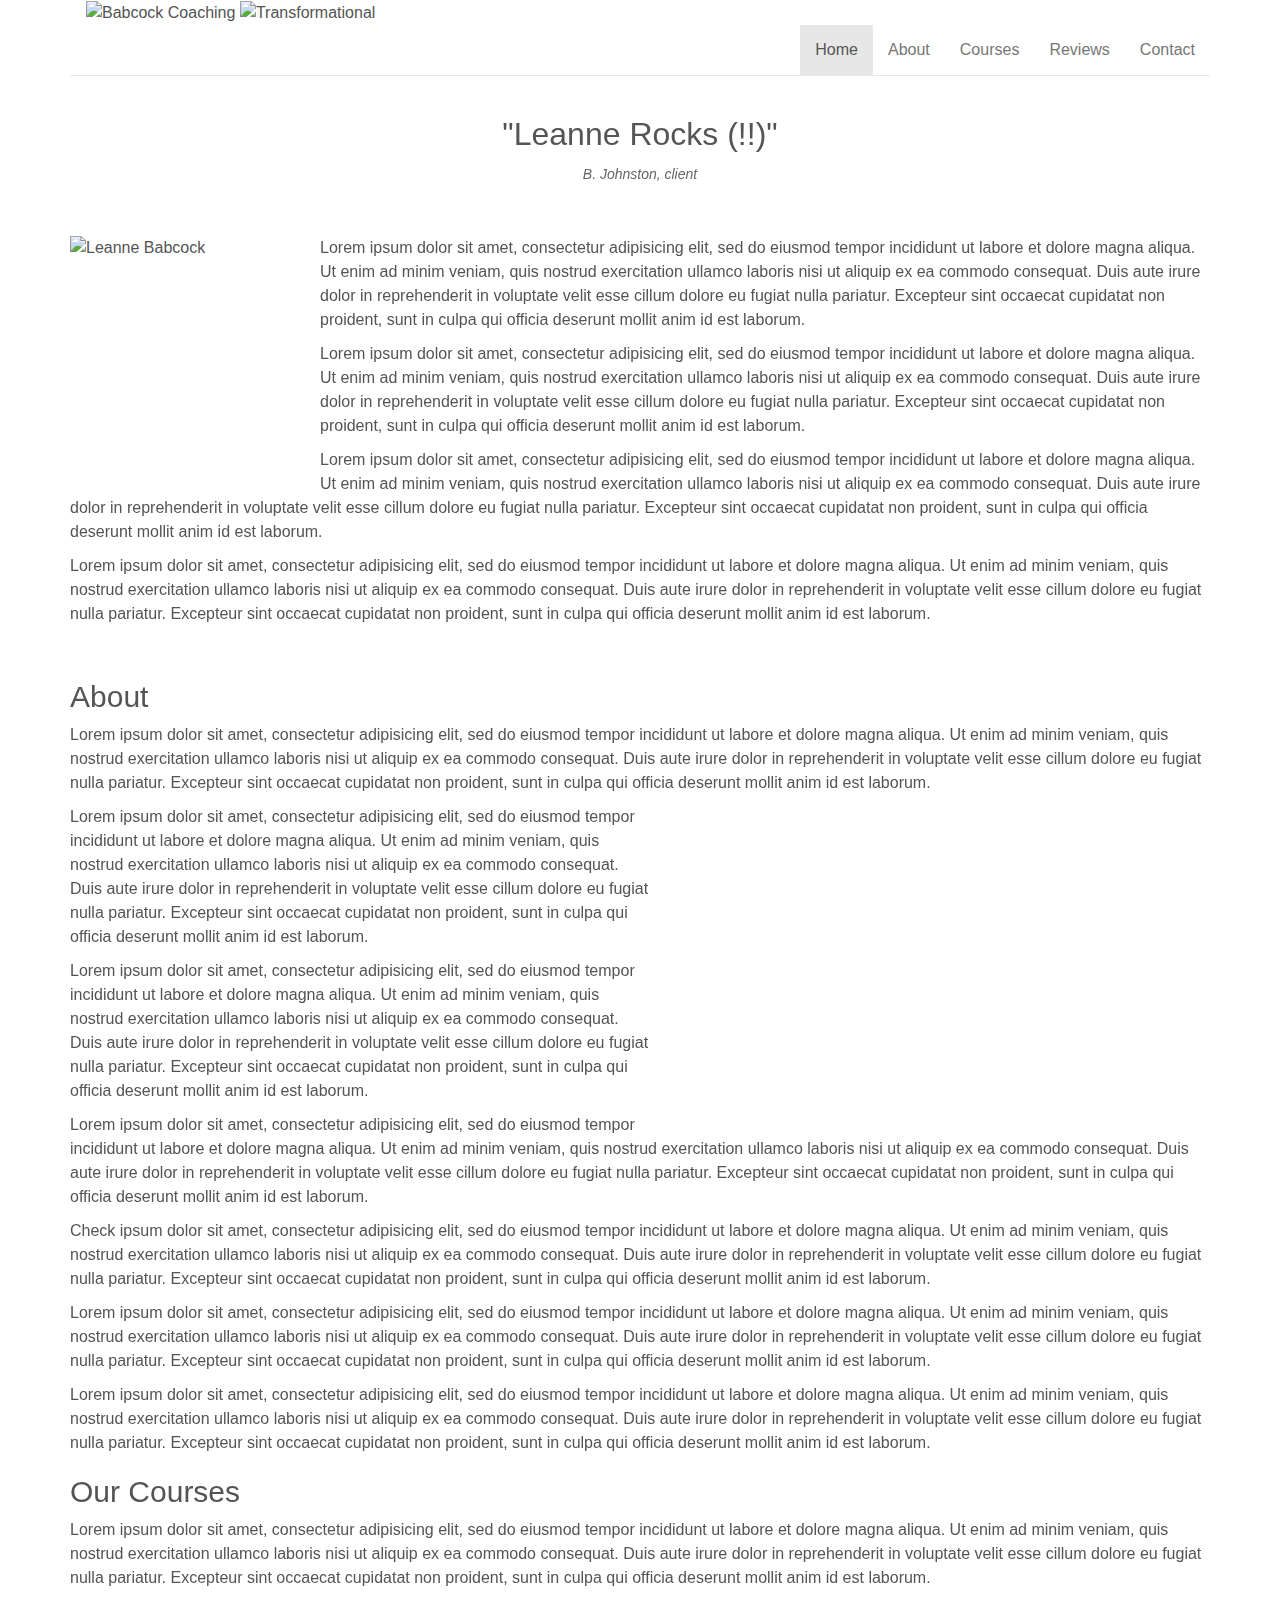
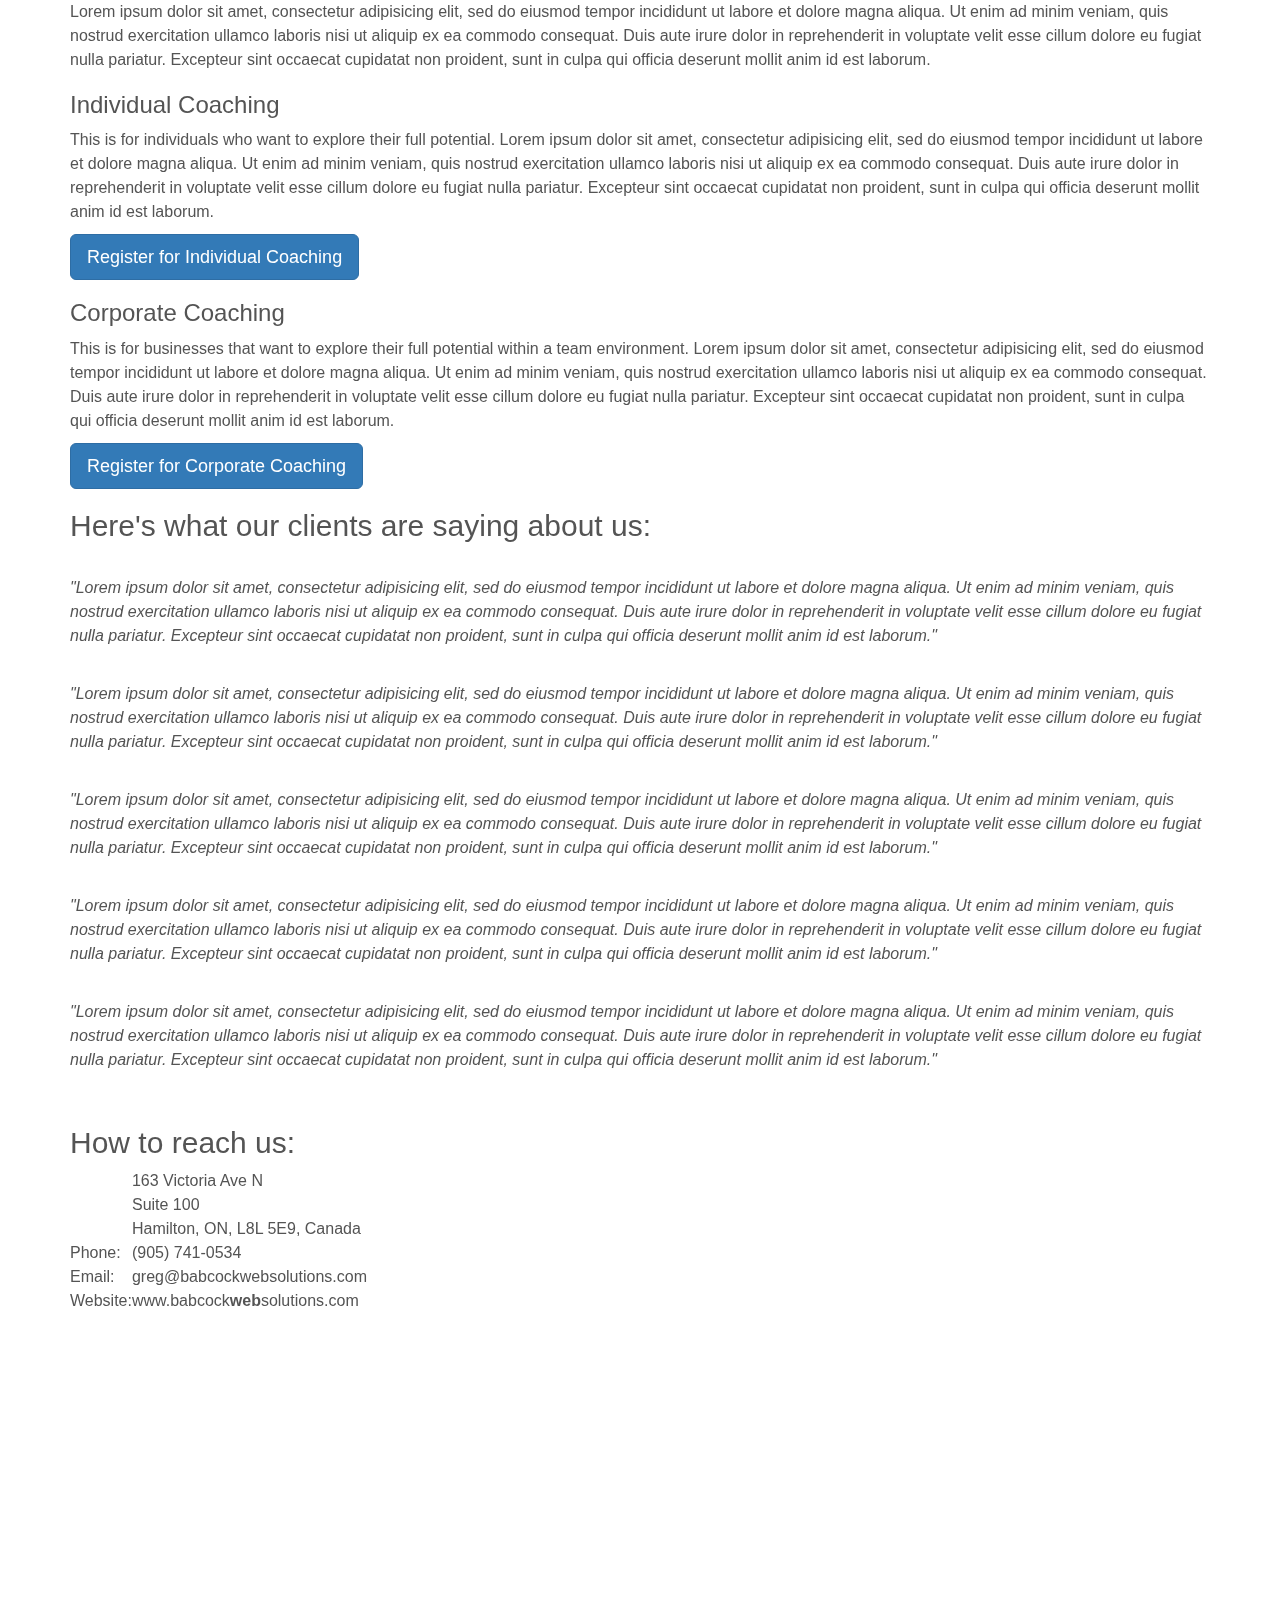
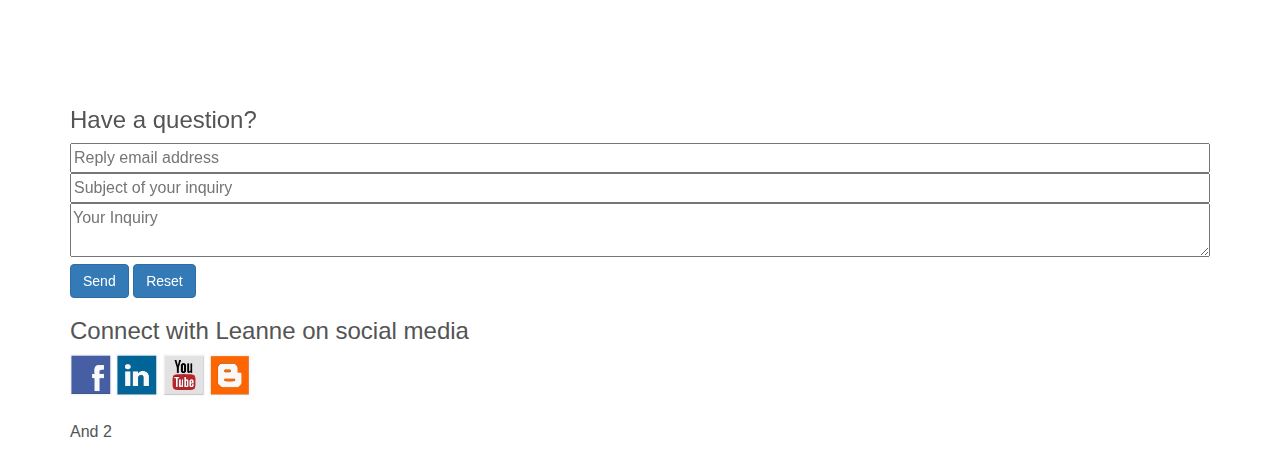
==== commit a0d663e4: "Update index.html" ====
--- a/www/index.html
+++ b/www/index.html
@@ -230,6 +230,7 @@
             </div>
             <div id="footer" data-role="include"></div>
             <br />
+            <p>And 2</p>
         </div>
     </div>
     <script data-main="js/app" src="//cdnjs.cloudflare.com/ajax/libs/require.js/2.1.15/require.min.js"></script>
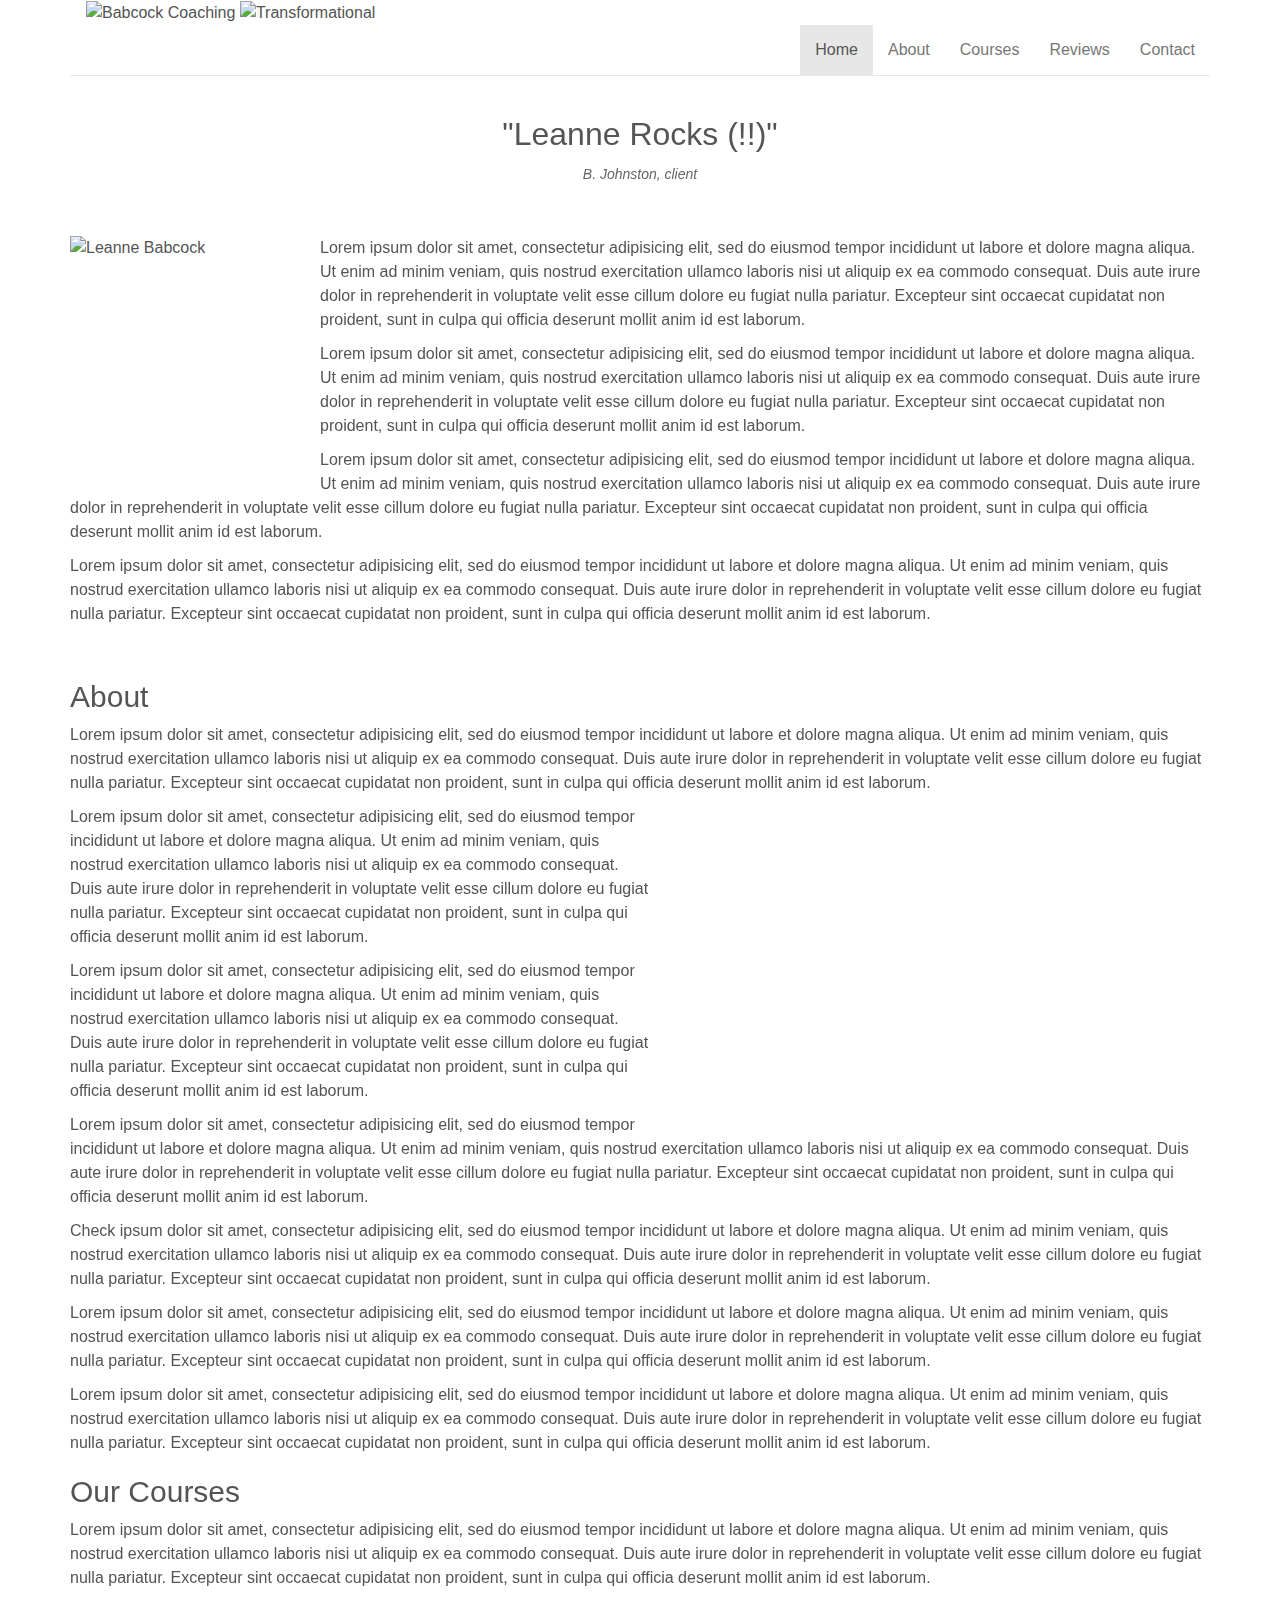
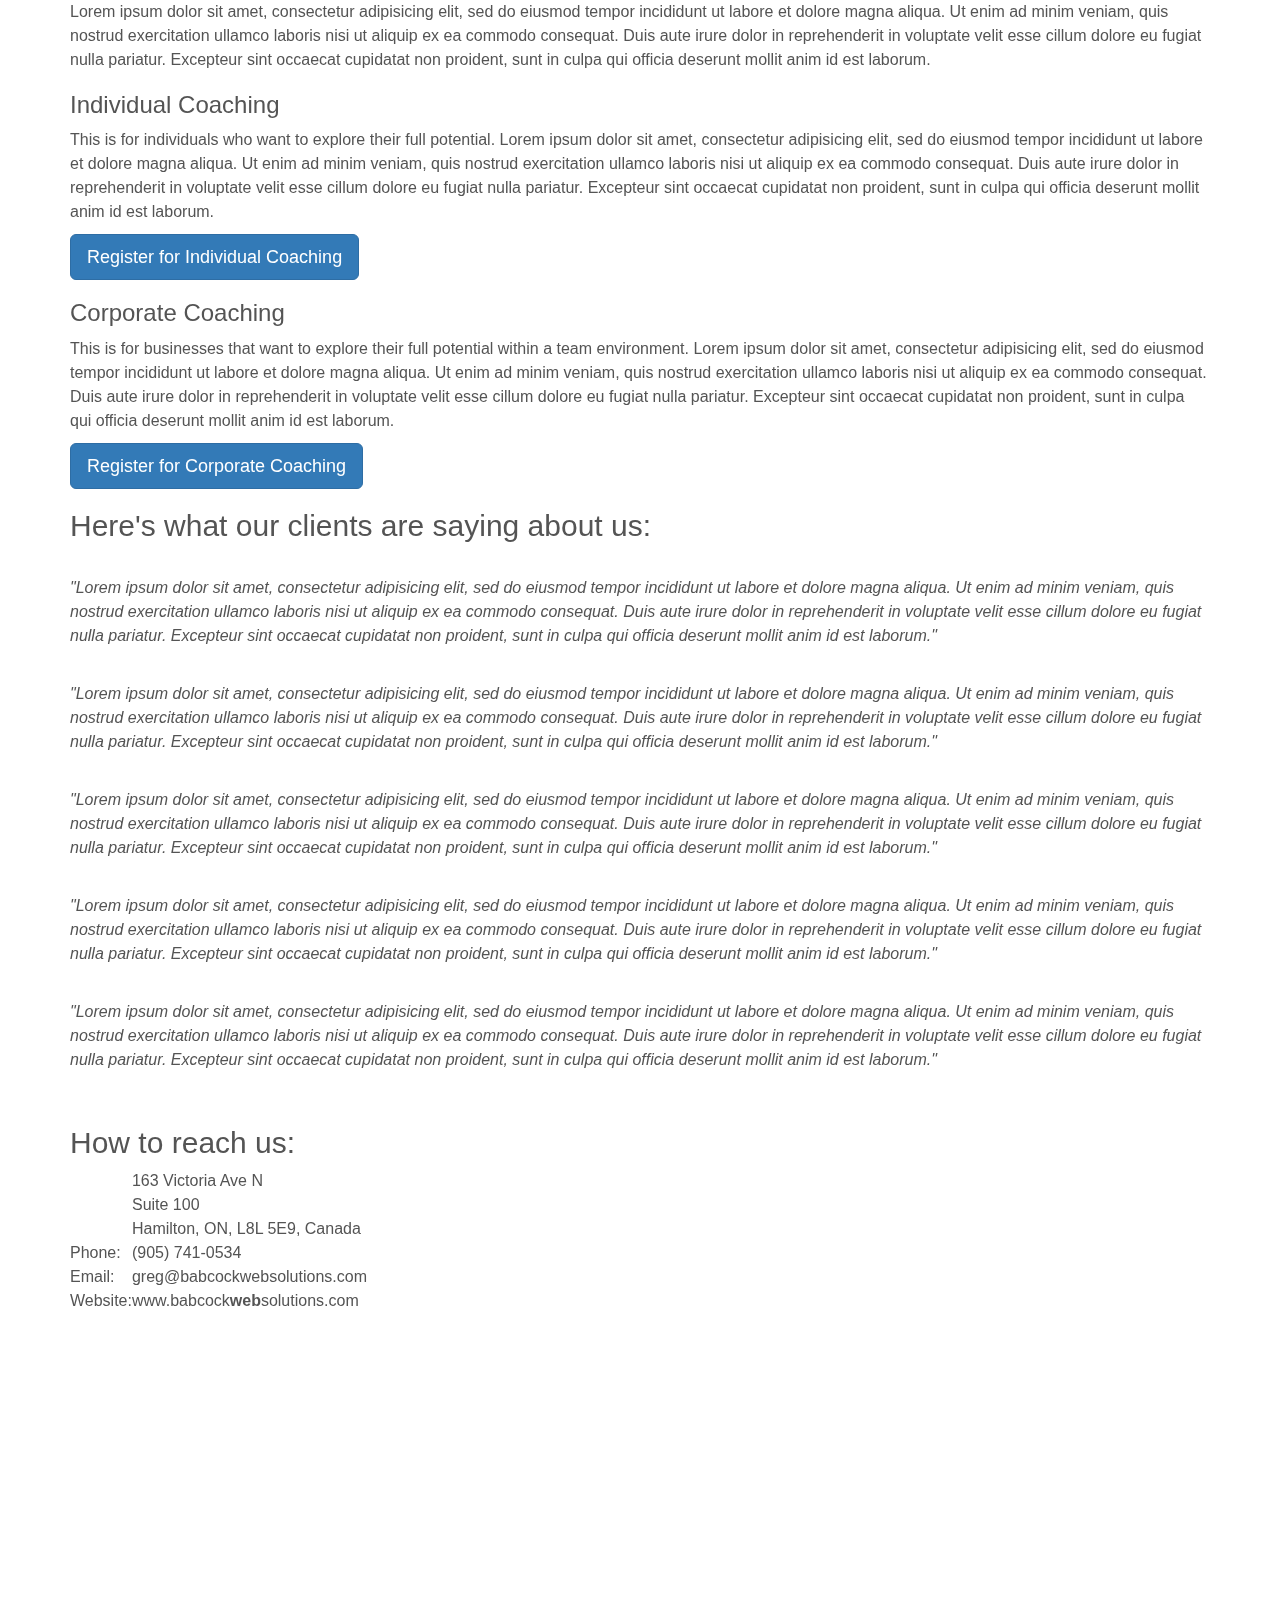
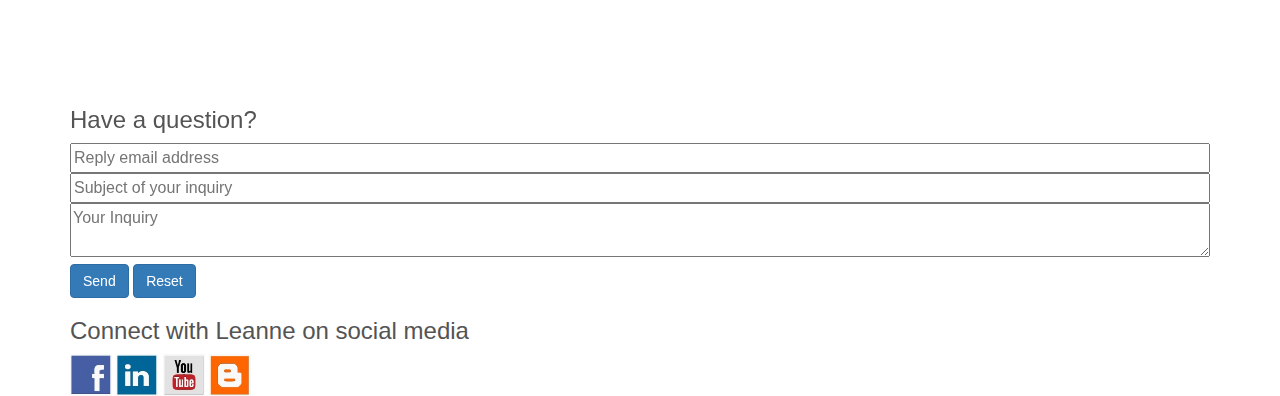
==== commit b8ef77f6: "Update index.html" ====
--- a/www/index.html
+++ b/www/index.html
@@ -229,8 +229,6 @@
                 </a>
             </div>
             <div id="footer" data-role="include"></div>
-            <br />
-            <p>And 2</p>
         </div>
     </div>
     <script data-main="js/app" src="//cdnjs.cloudflare.com/ajax/libs/require.js/2.1.15/require.min.js"></script>
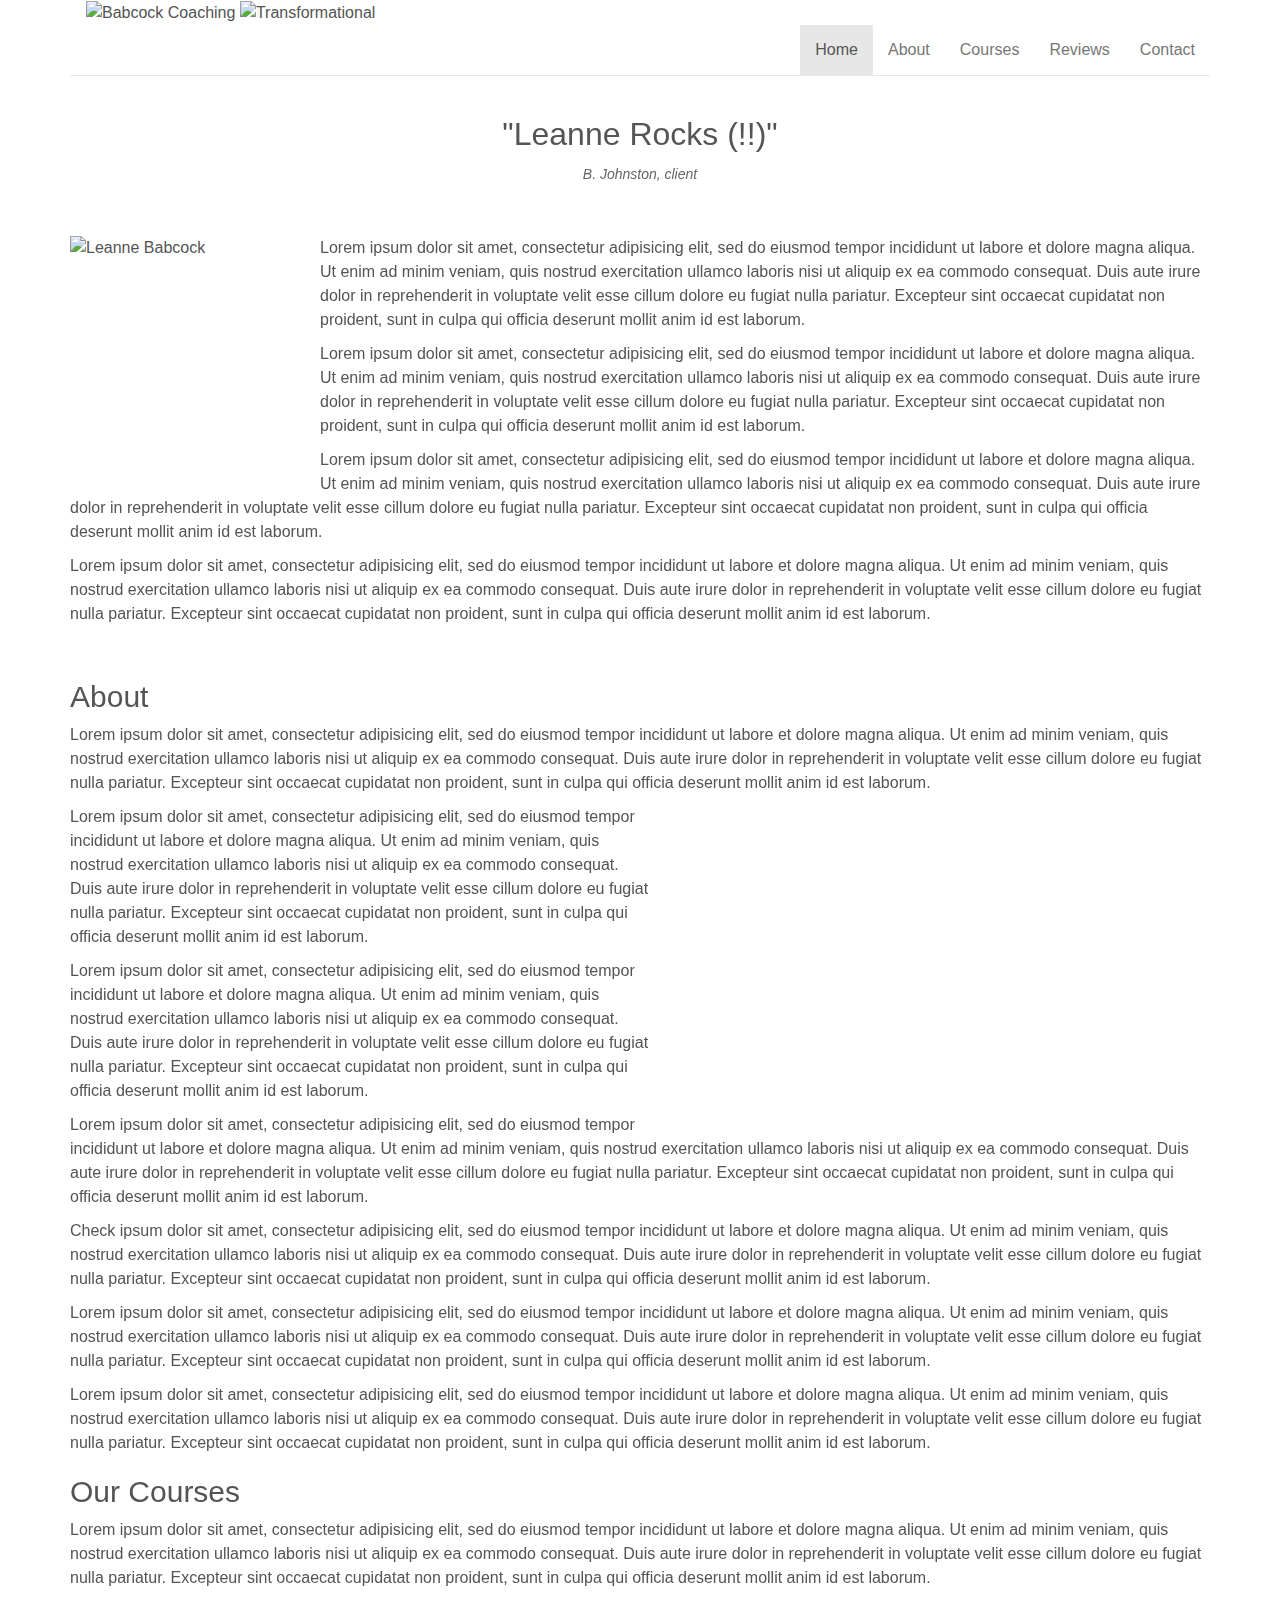
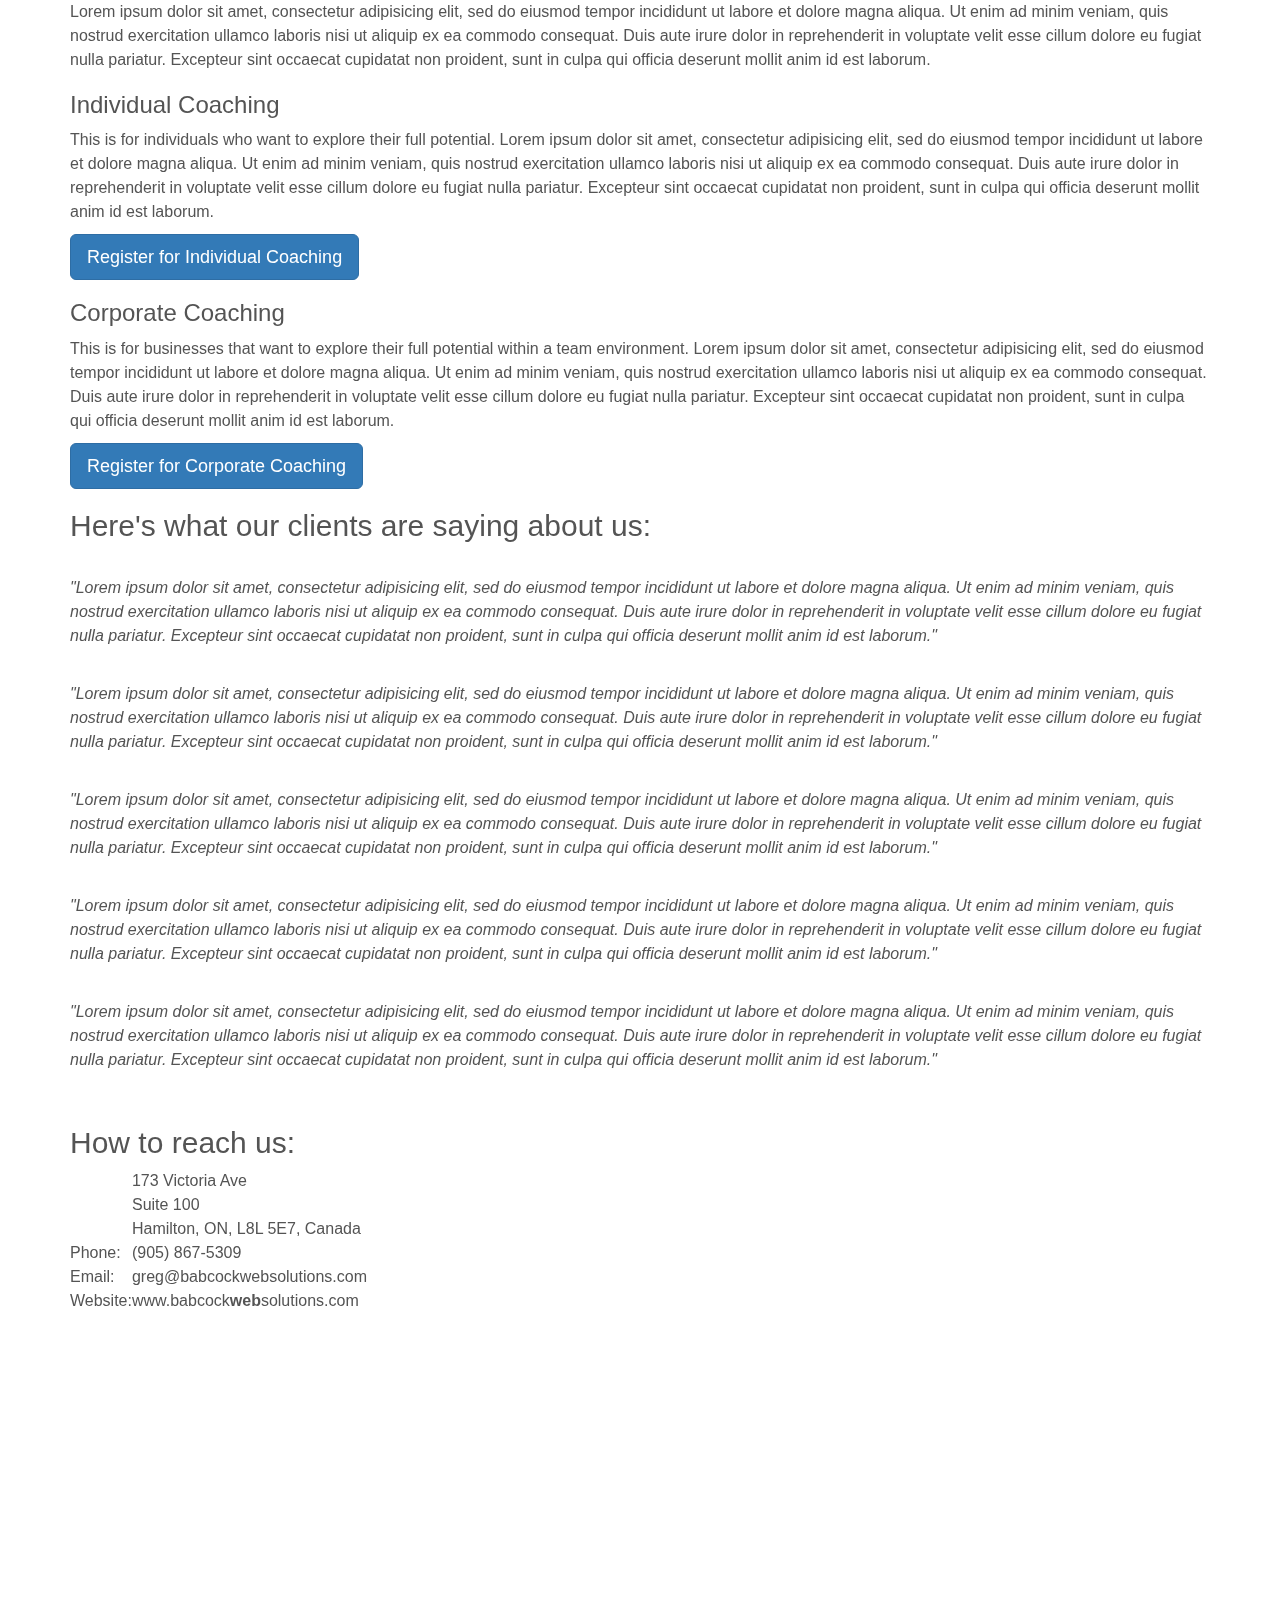
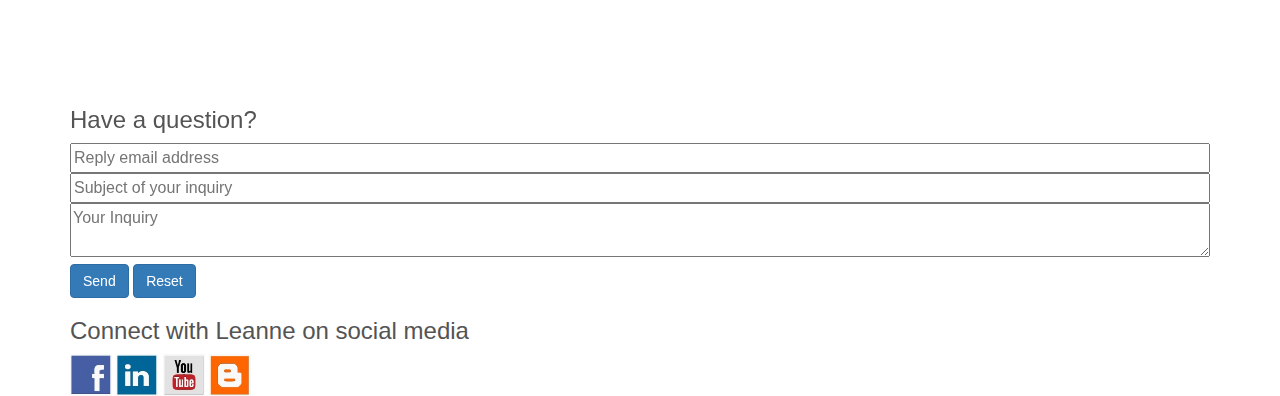
==== commit 71775661: "Update index.html" ====
--- a/www/index.html
+++ b/www/index.html
@@ -166,7 +166,7 @@
                     <tbody>
                         <tr>
                             <td></td>
-                            <td>163 Victoria Ave N</td>
+                            <td>173 Victoria Ave</td>
                         </tr>
                         <tr>
                             <td></td>
@@ -174,11 +174,11 @@
                         </tr>
                         <tr>
                             <td></td>
-                            <td>Hamilton, ON, L8L 5E9, Canada</td>
+                            <td>Hamilton, ON, L8L 5E7, Canada</td>
                         </tr>
                         <tr>
                             <td>Phone:</td>
-                            <td>(905) 741-0534</td>
+                            <td>(905) 867-5309</td>
                         </tr>
                         <tr>
                             <td>Email:</td>
